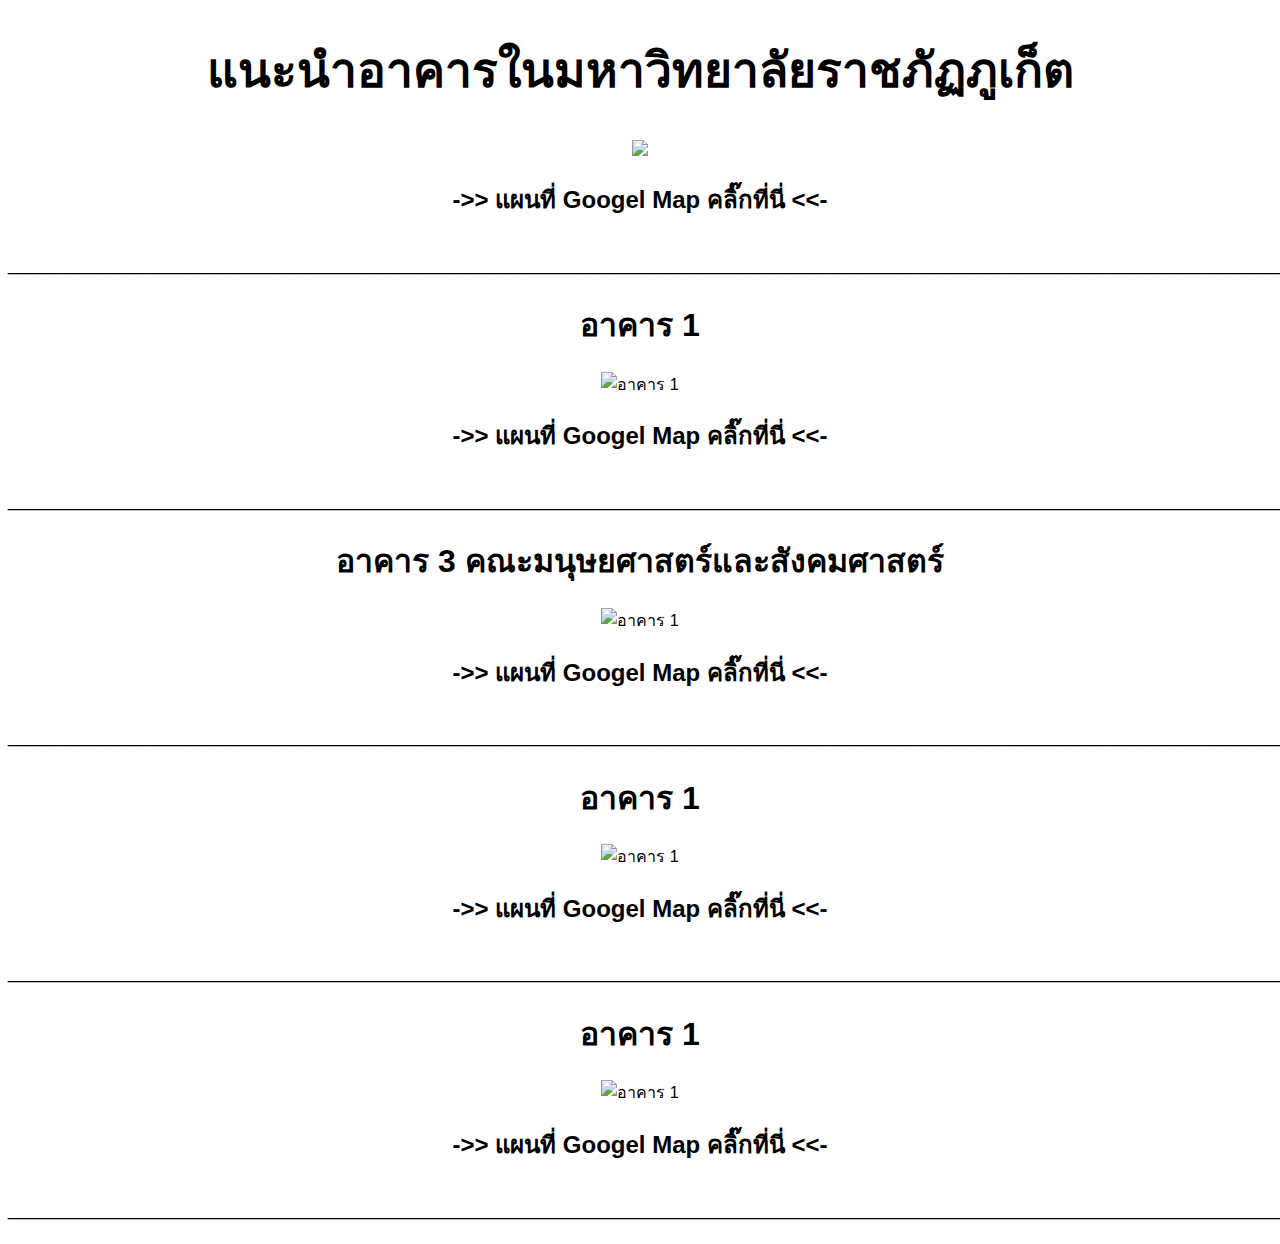
==== Home.html @ 41c7cb98 "Update1" ====
<!DOCTYPE html>
<html lang="en">
<head>
    <meta charset="UTF-8">
    <meta name="viewport" content="width=
    , initial-scale=1.0">
    <title>PKRU</title>
    <link rel="stylesheet" href="@import url('https://fonts.googleapis.com/css2?family=Athiti:wght@600&family=Krub:wght@200&display=swap');">
    <style>
        h1{
            text-align: center;
        }
        h2{
            text-align: center;
        }
        p{
            text-align: center;
        }
    </style>
</head>
<body style="font-family: 'Athiti', sans-serif;;">
    <h1 style="font-size: 300%;">แนะนำอาคารในมหาวิทยาลัยราชภัฏภูเก็ต</h1>
    <p><img src="https://science.pkru.ac.th/images/news/290732819_3548839048679176_5918357395825692166_n.jpg" width="1500" class="center"></p>
    <h2>->> แผนที่ Googel Map คลิ๊กที่นี่ <<-</h2>
    <H1 >_____________________________________________________________________________________________</H1>


    <h1 style="text-align: center;">อาคาร 1</h1>
    <p><img src="https://one.pkru.ac.th/site/images/building/1.jpg" alt="อาคาร 1 "width ="1500"></p>
    <h2>->> แผนที่ Googel Map คลิ๊กที่นี่ <<-</h2>
    <H1 >_____________________________________________________________________________________________</H1>
    
    <h1 style="text-align: center;">อาคาร 3 คณะมนุษยศาสตร์และสังคมศาสตร์</h1>
    <p><img src="https://one.pkru.ac.th/site/images/building/3.jpg" alt="อาคาร 1 "width ="1500"></p>
    <h2>->> แผนที่ Googel Map คลิ๊กที่นี่ <<-</h2>
    <H1 >_____________________________________________________________________________________________</H1>
    
    <h1 style="text-align: center;">อาคาร 1</h1>
    <p><img src="https://one.pkru.ac.th/site/images/building/1.jpg" alt="อาคาร 1 "width ="1500"></p>
    <h2>->> แผนที่ Googel Map คลิ๊กที่นี่ <<-</h2>
    <H1 >_____________________________________________________________________________________________</H1>
    
    <h1 style="text-align: center;">อาคาร 1</h1>
    <p><img src="https://one.pkru.ac.th/site/images/building/1.jpg" alt="อาคาร 1 "width ="1500"></p>
    <h2>->> แผนที่ Googel Map คลิ๊กที่นี่ <<-</h2>
    <H1 >_____________________________________________________________________________________________</H1>
    
</body>
</html>
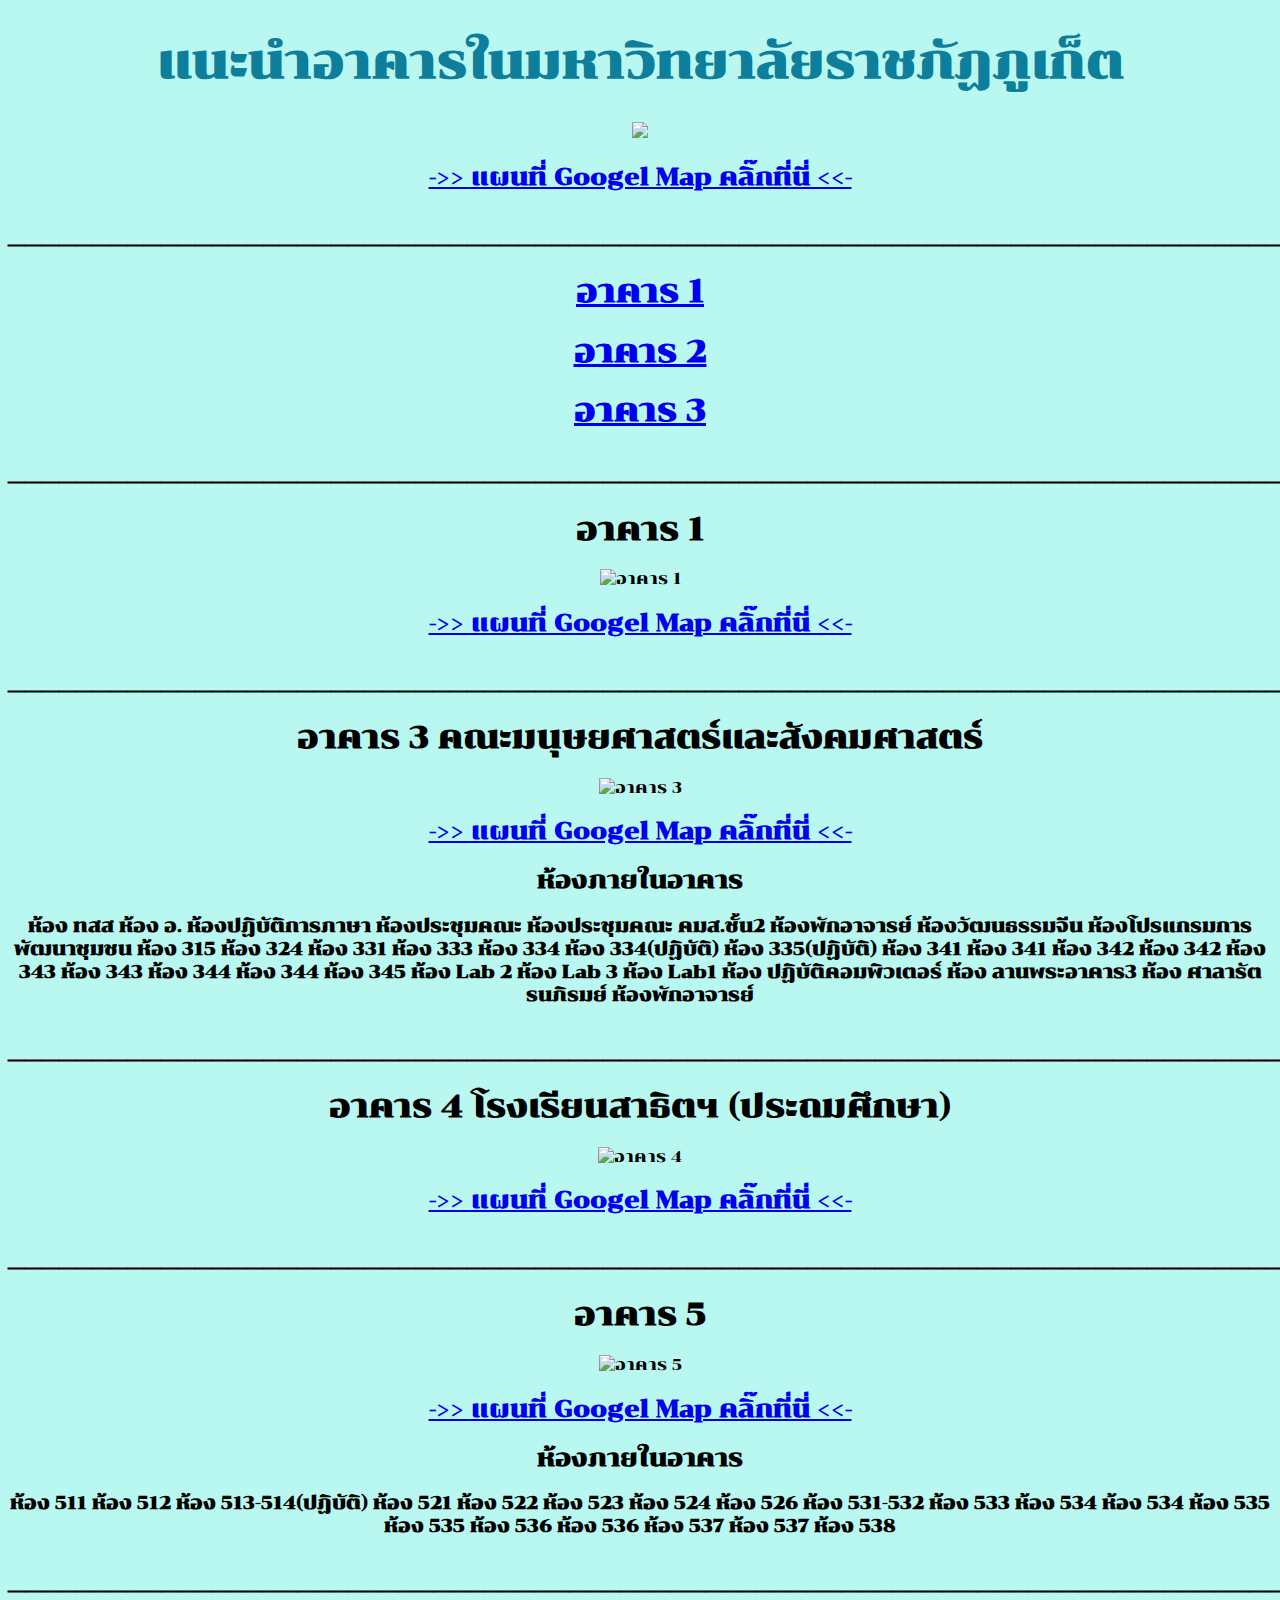
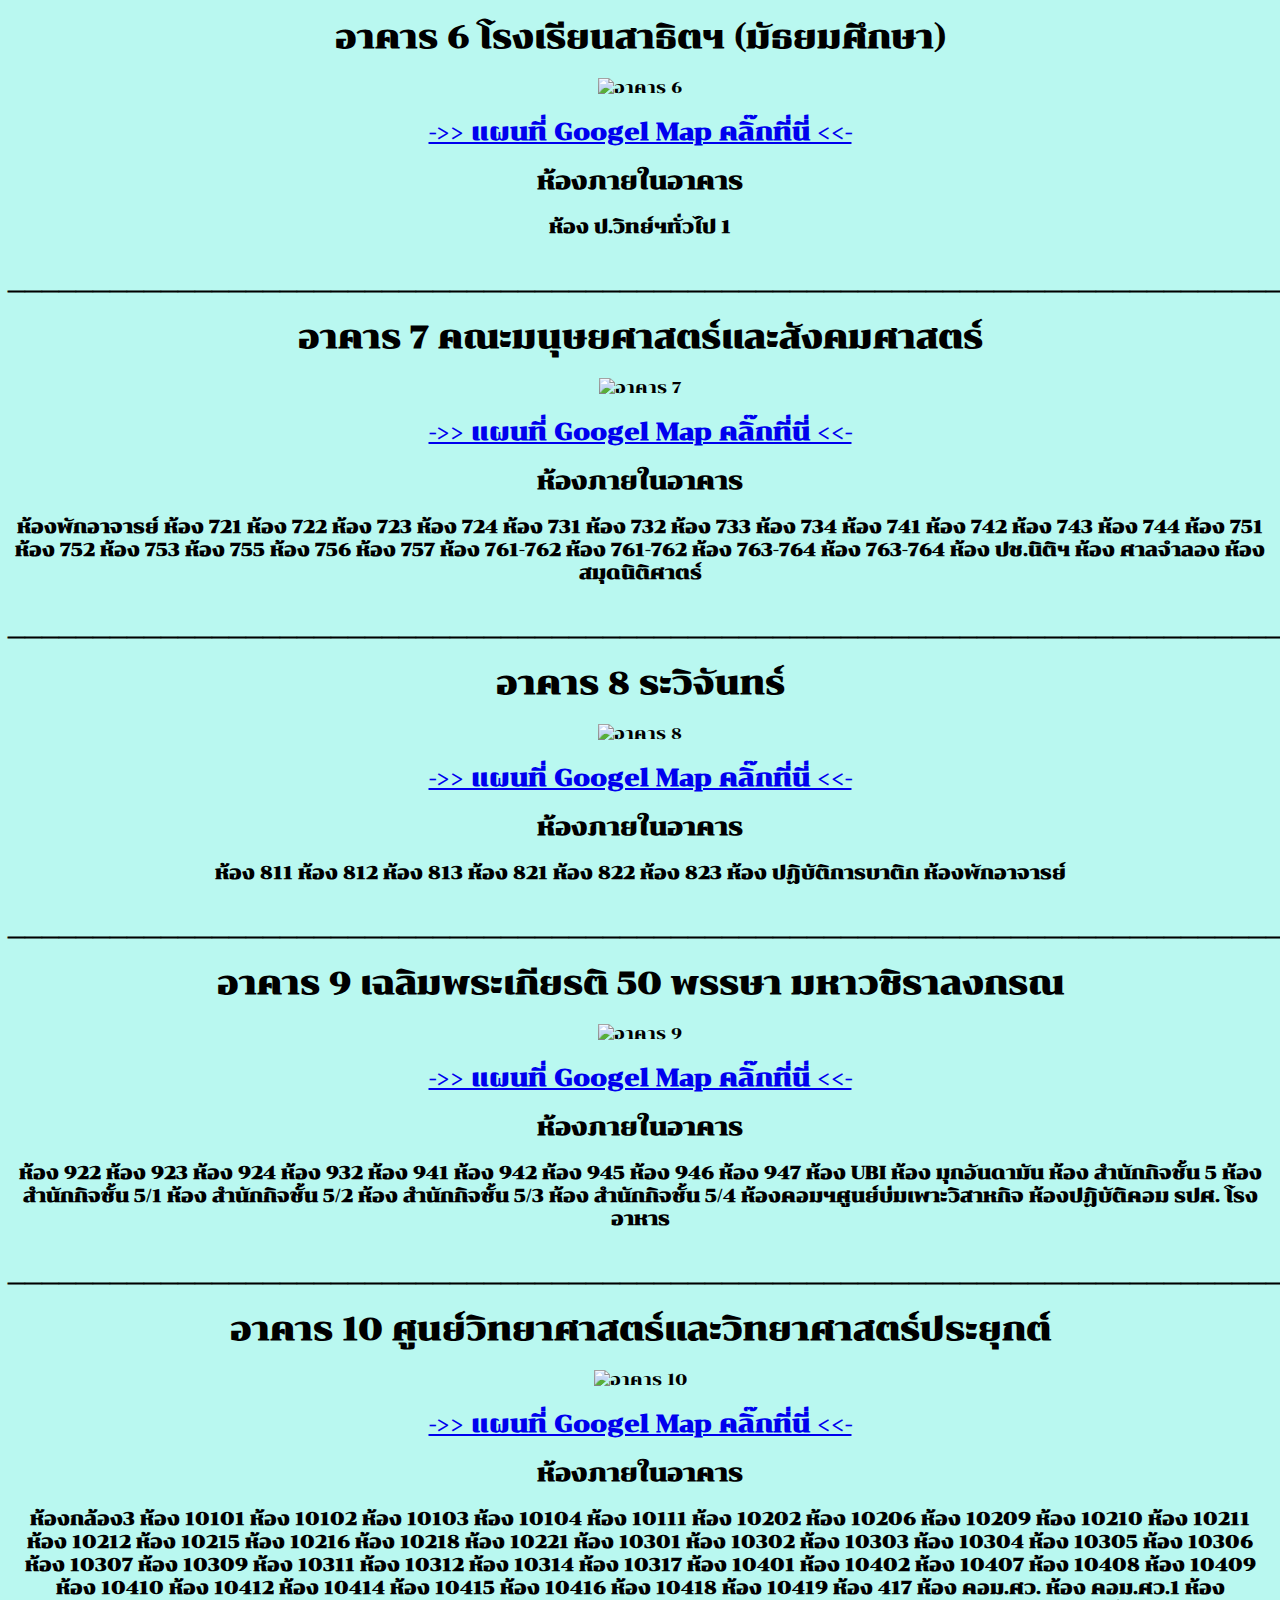
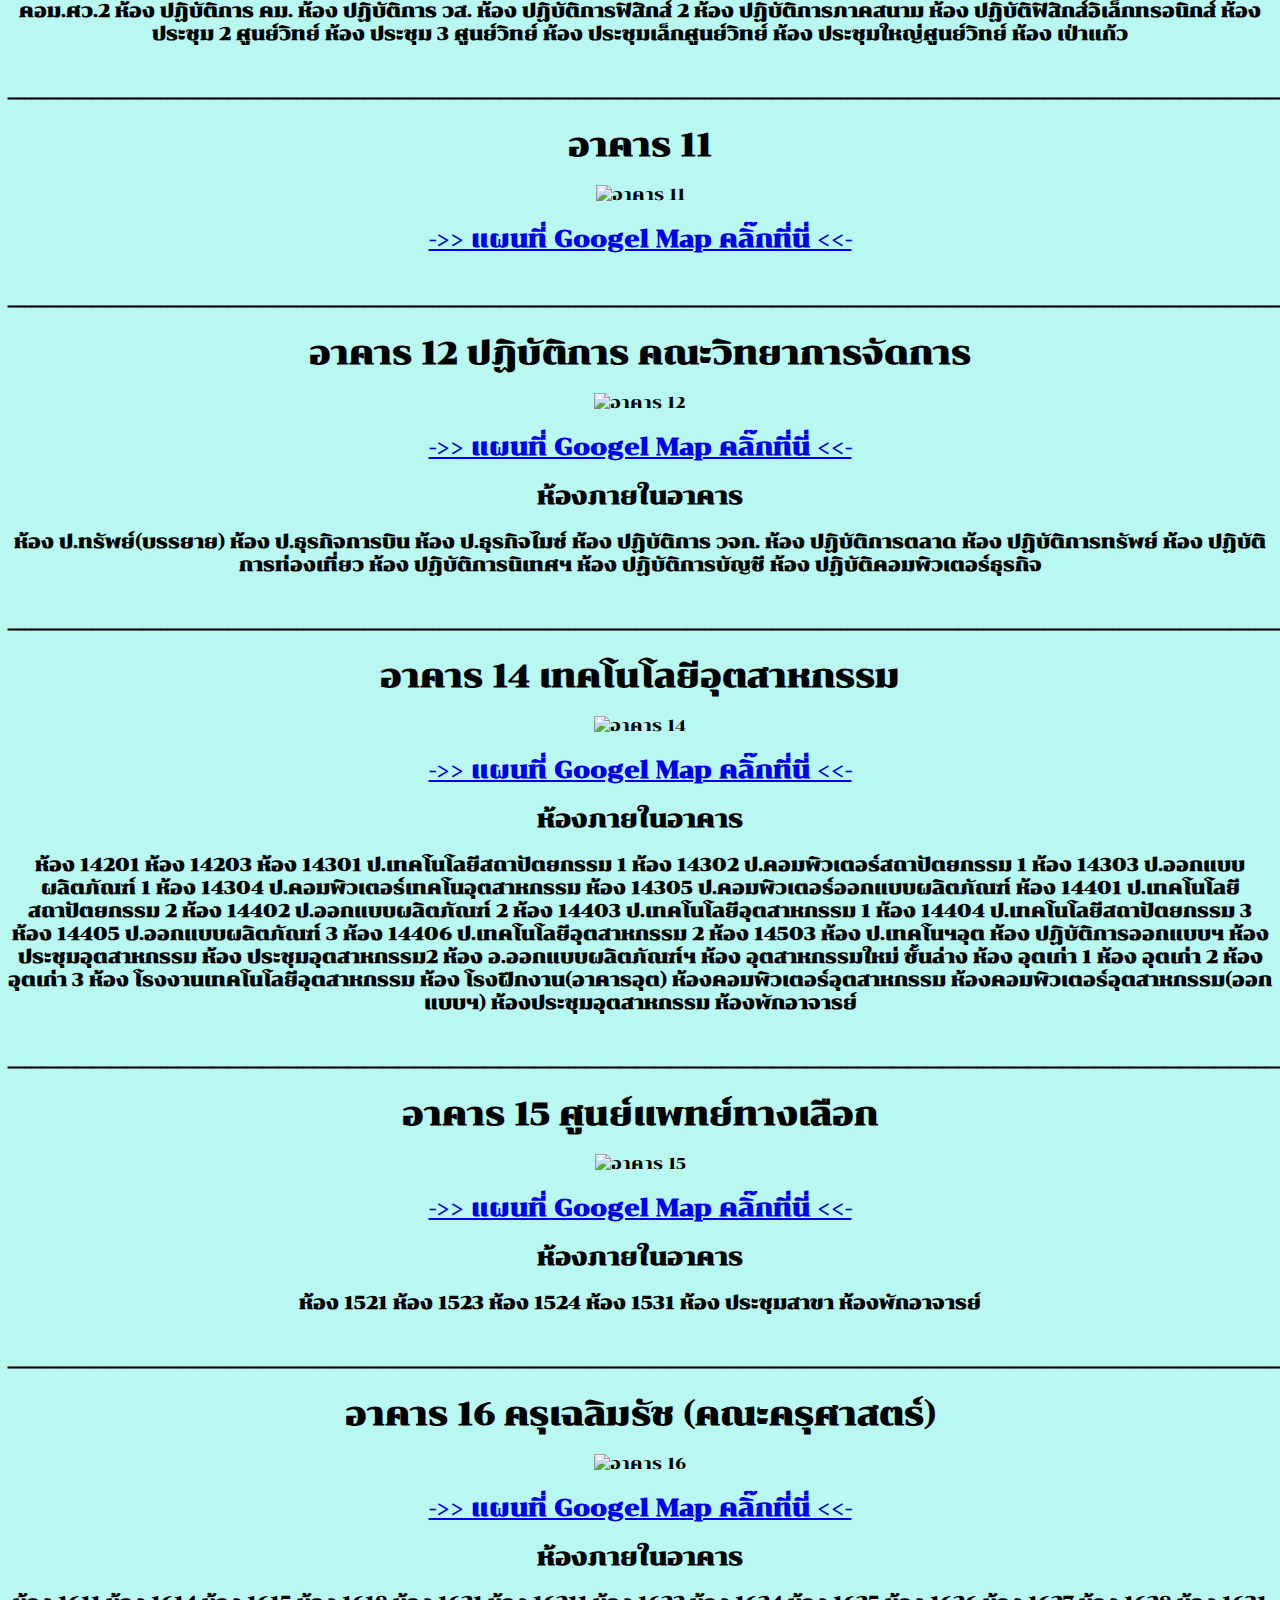
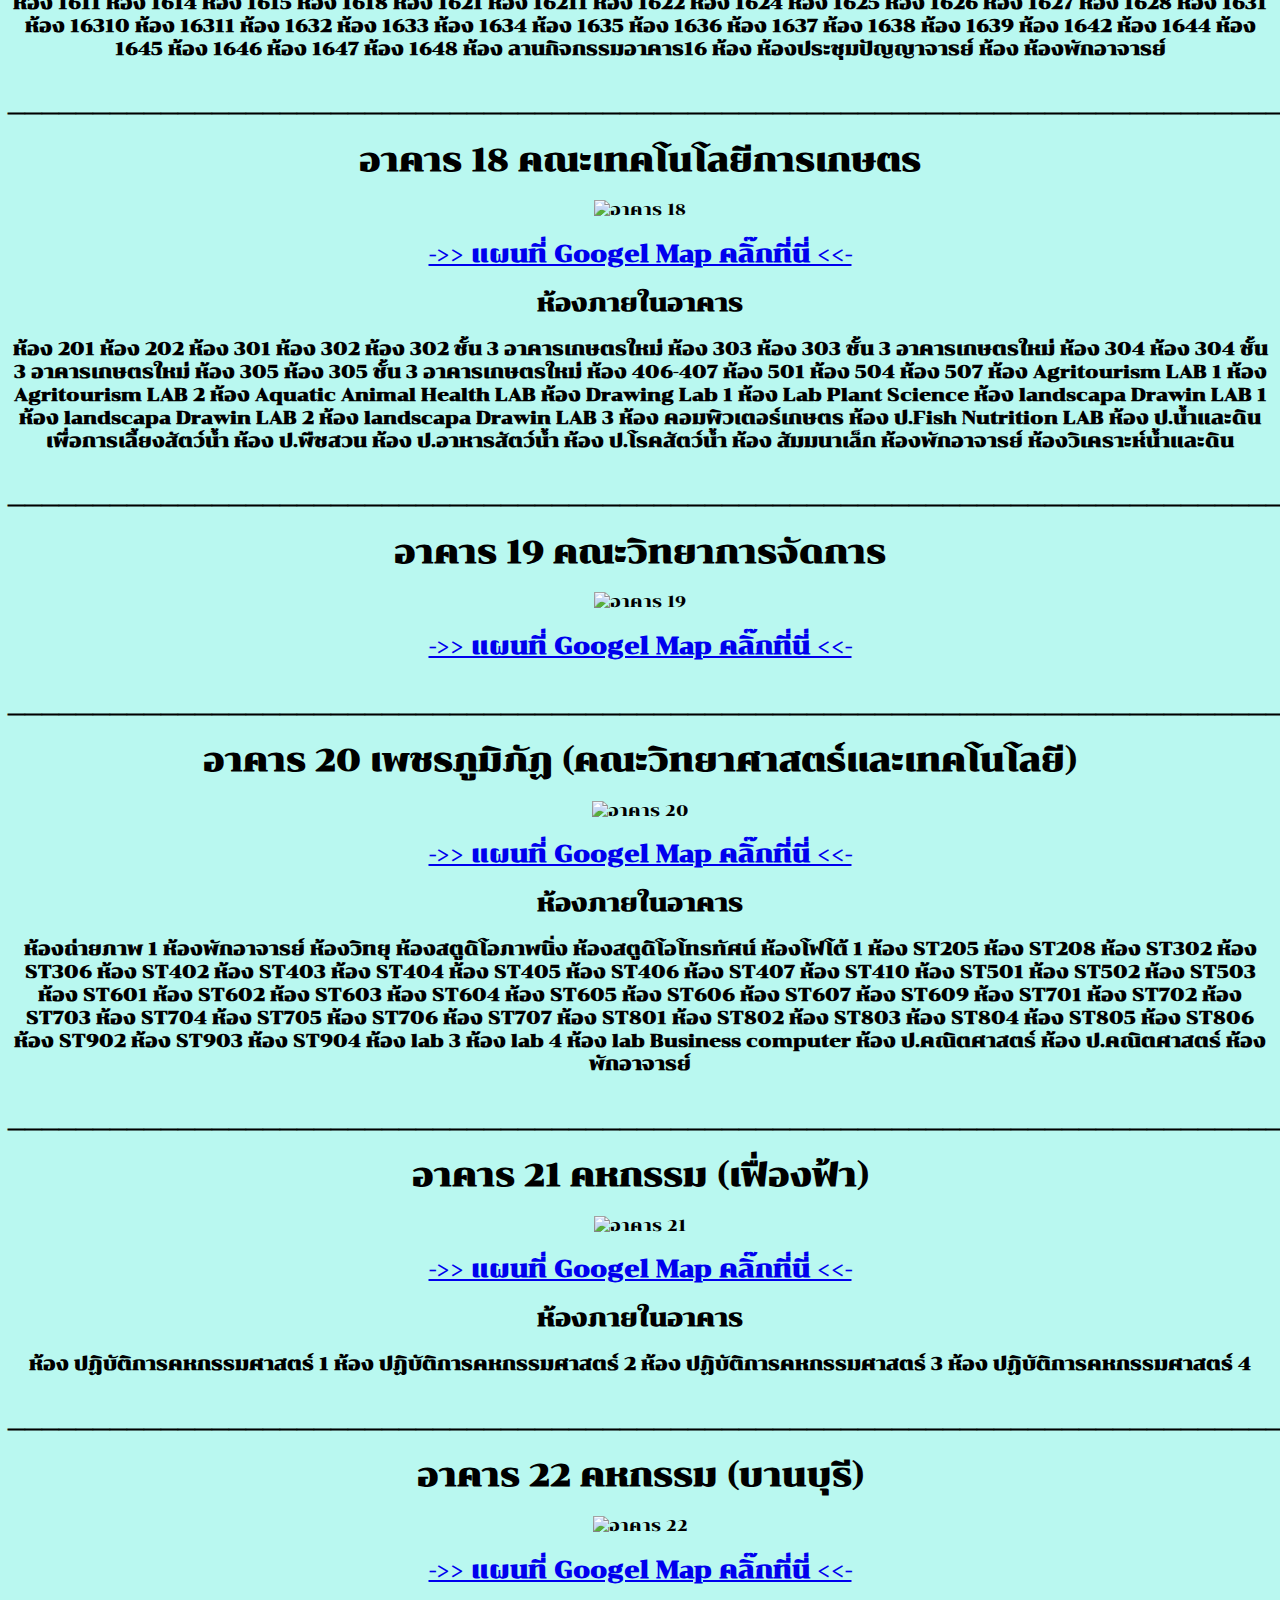
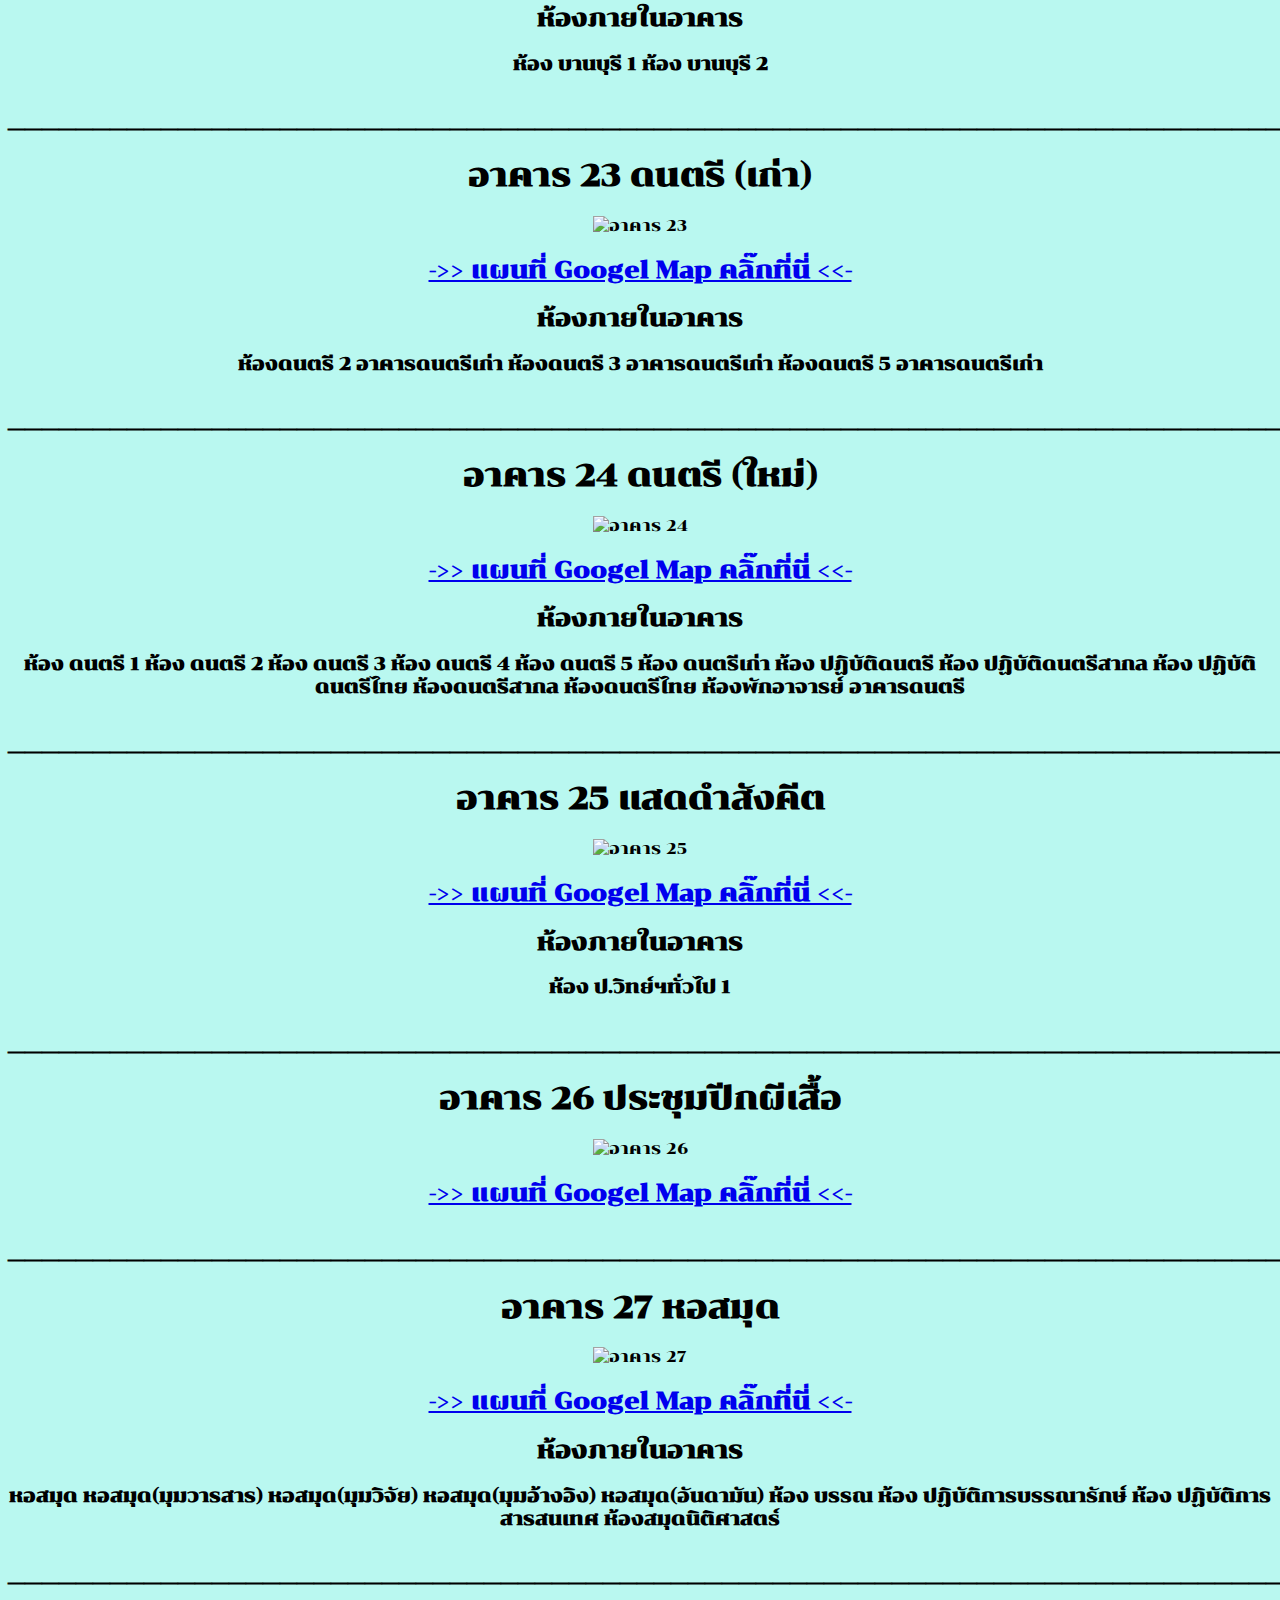
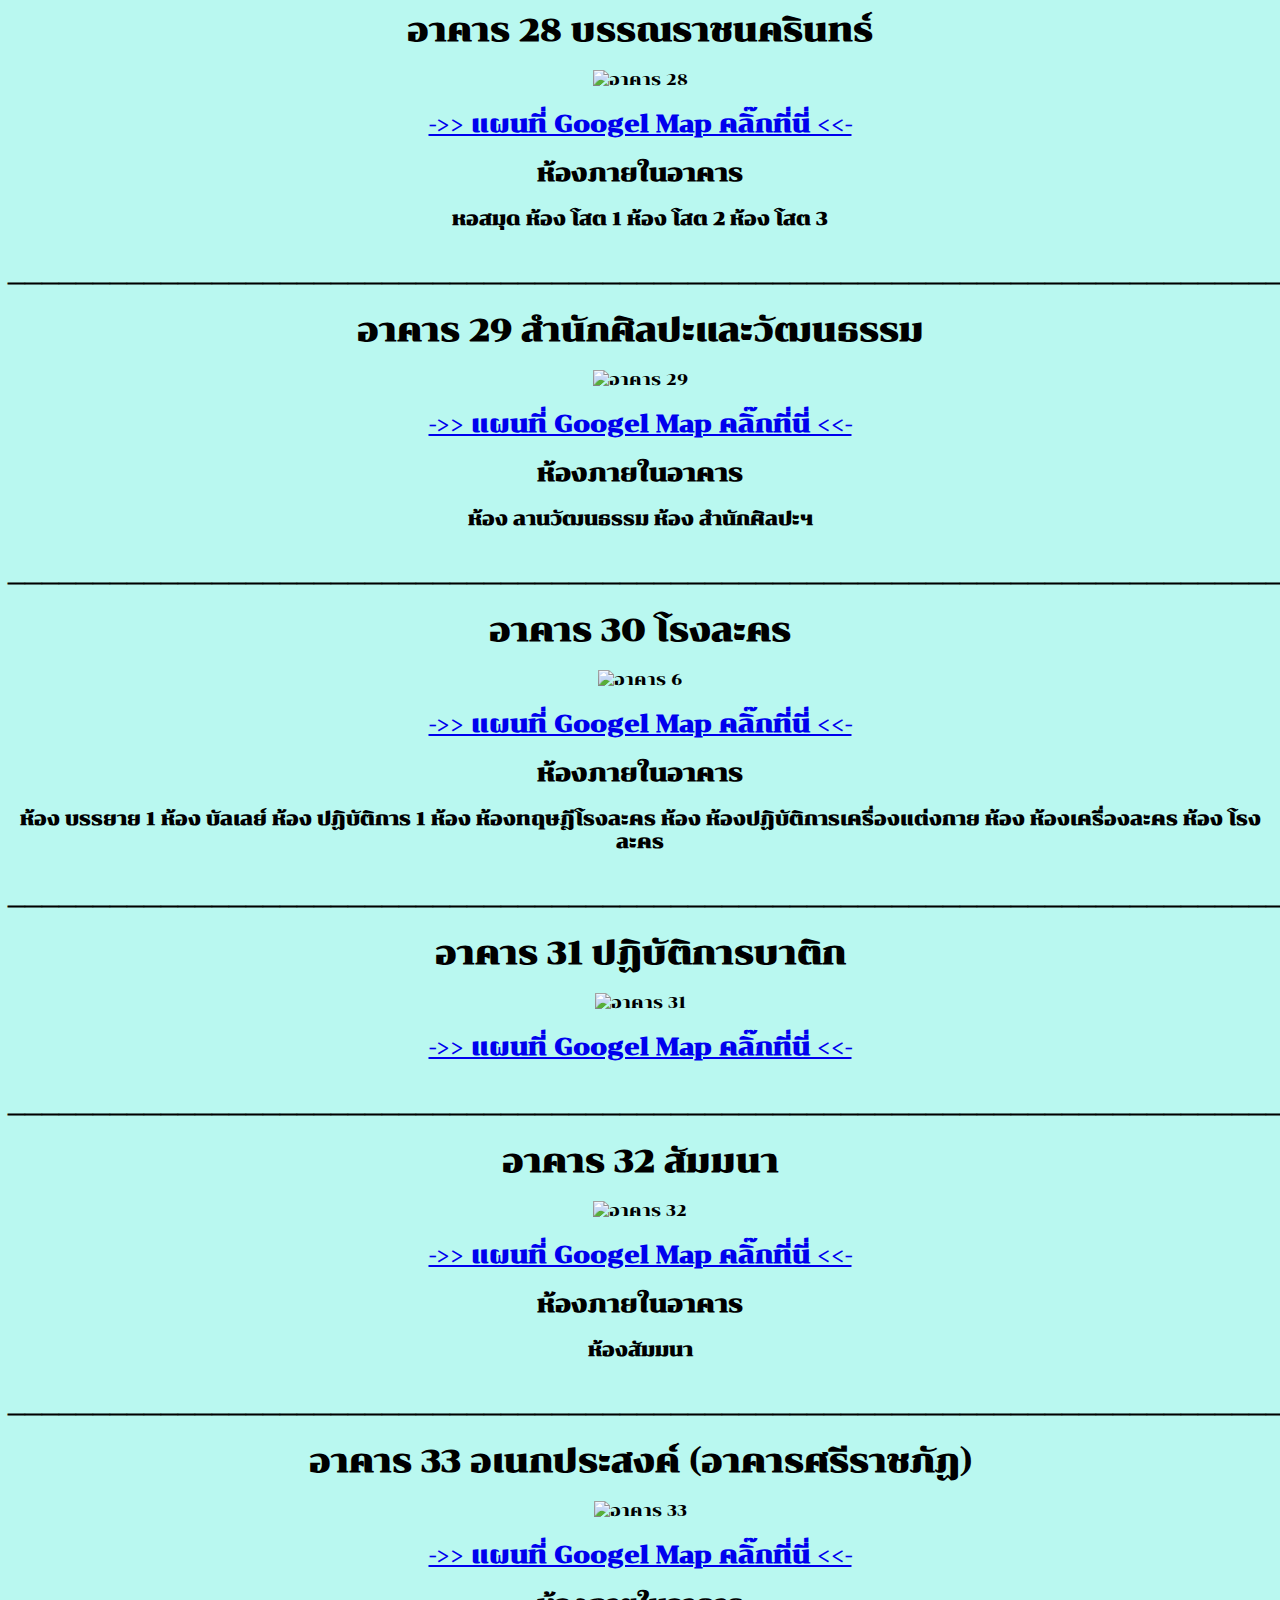
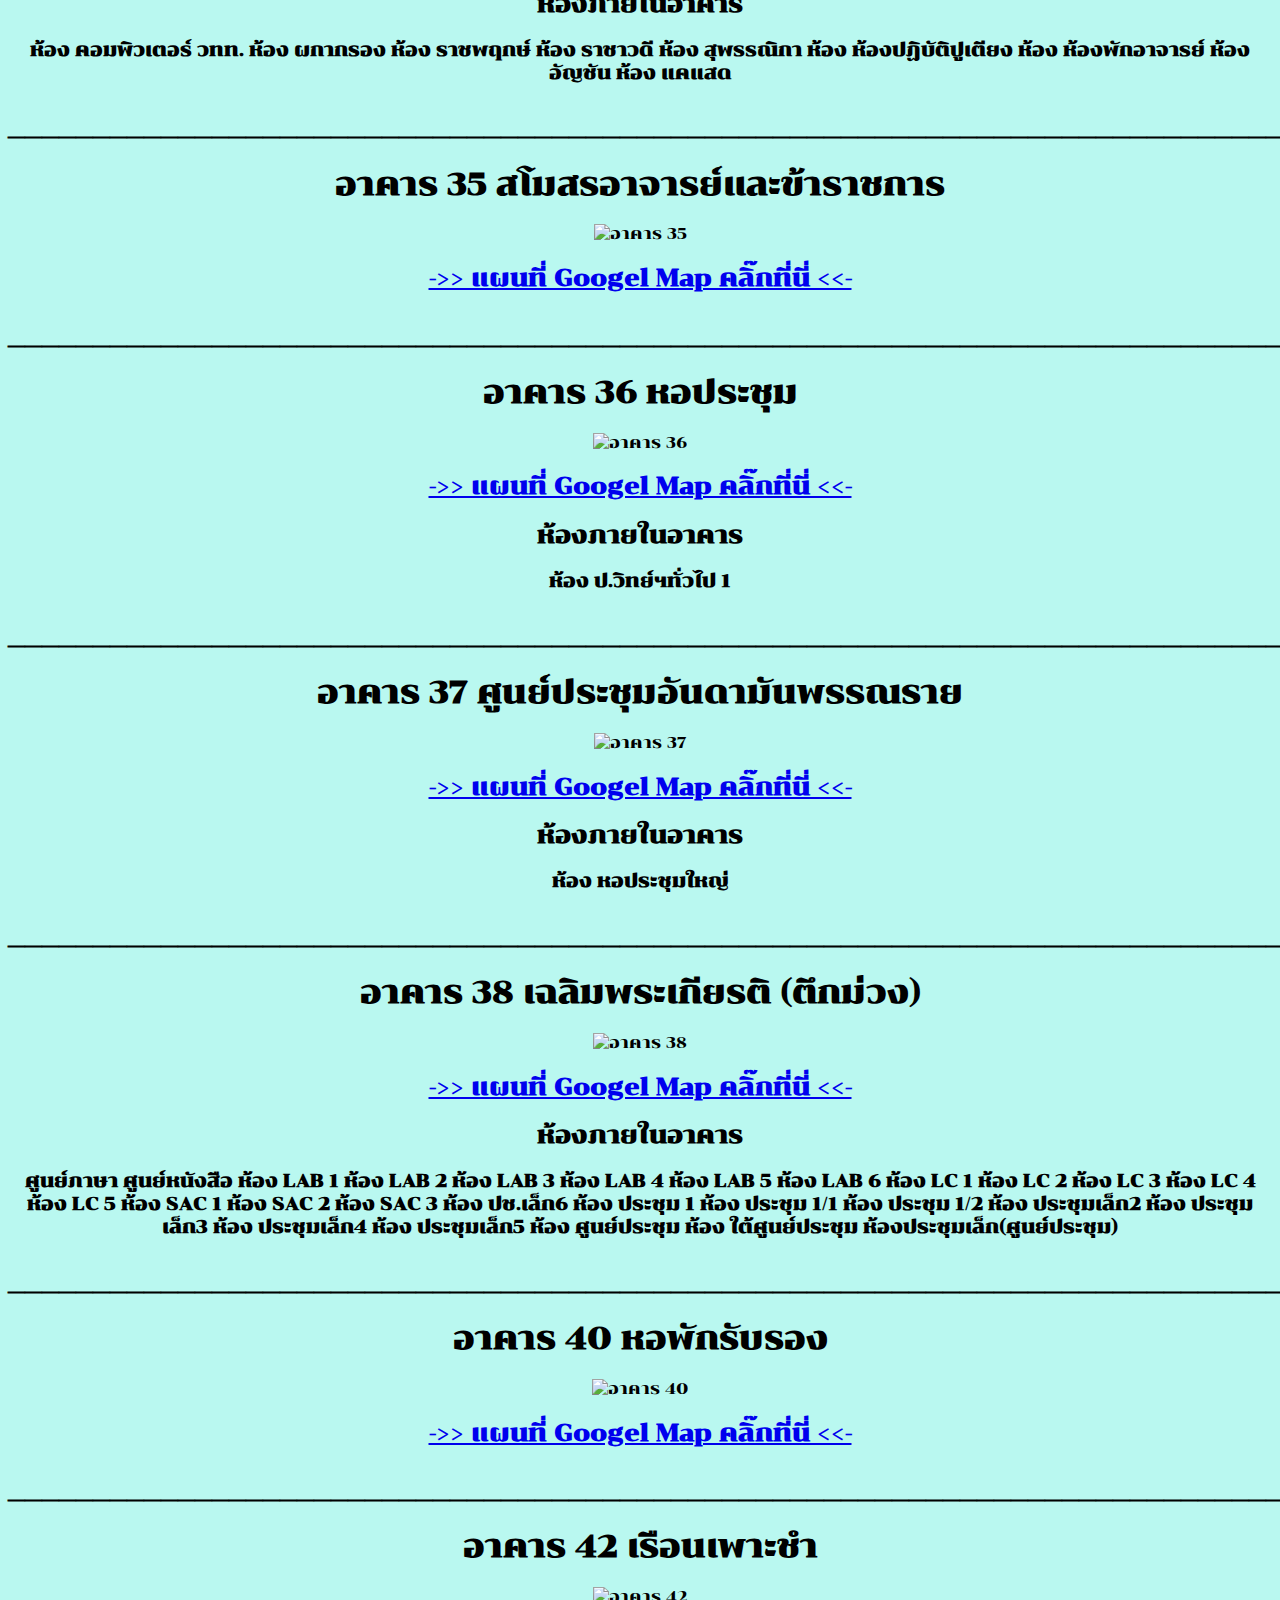
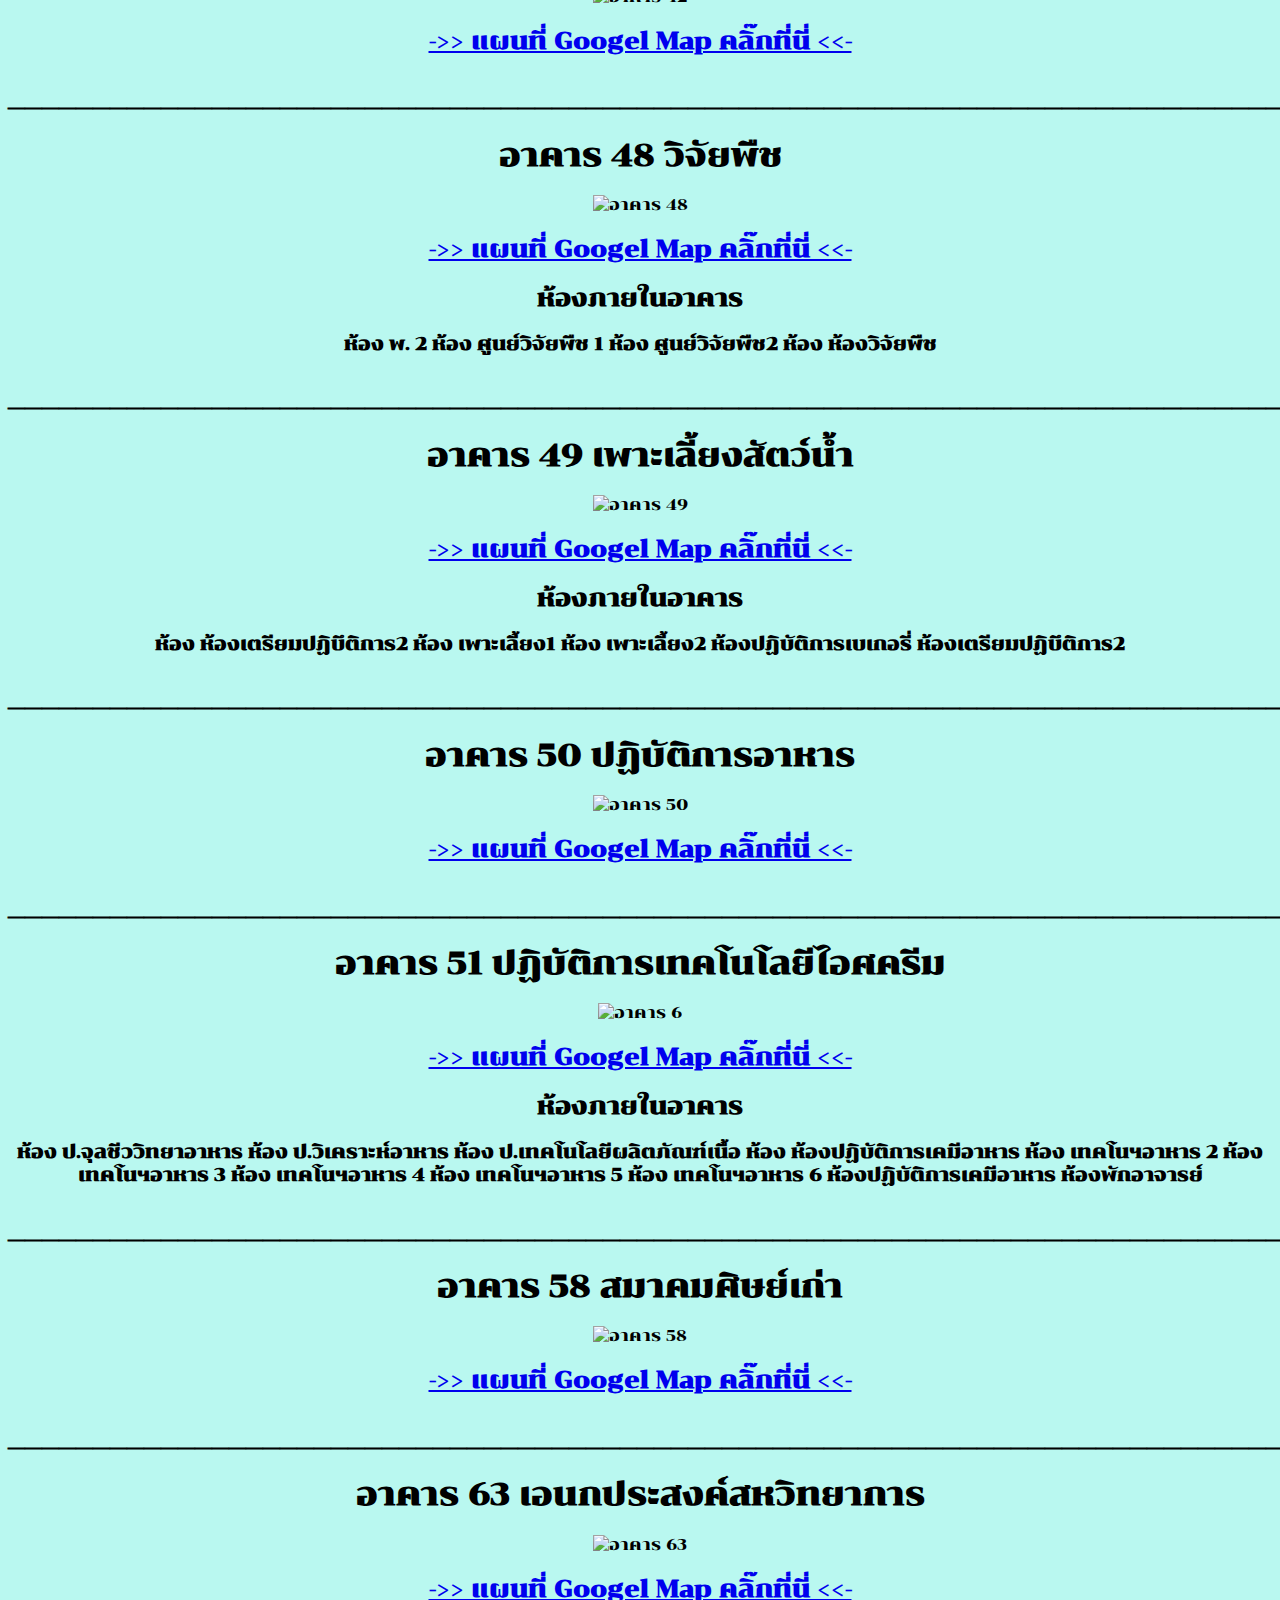
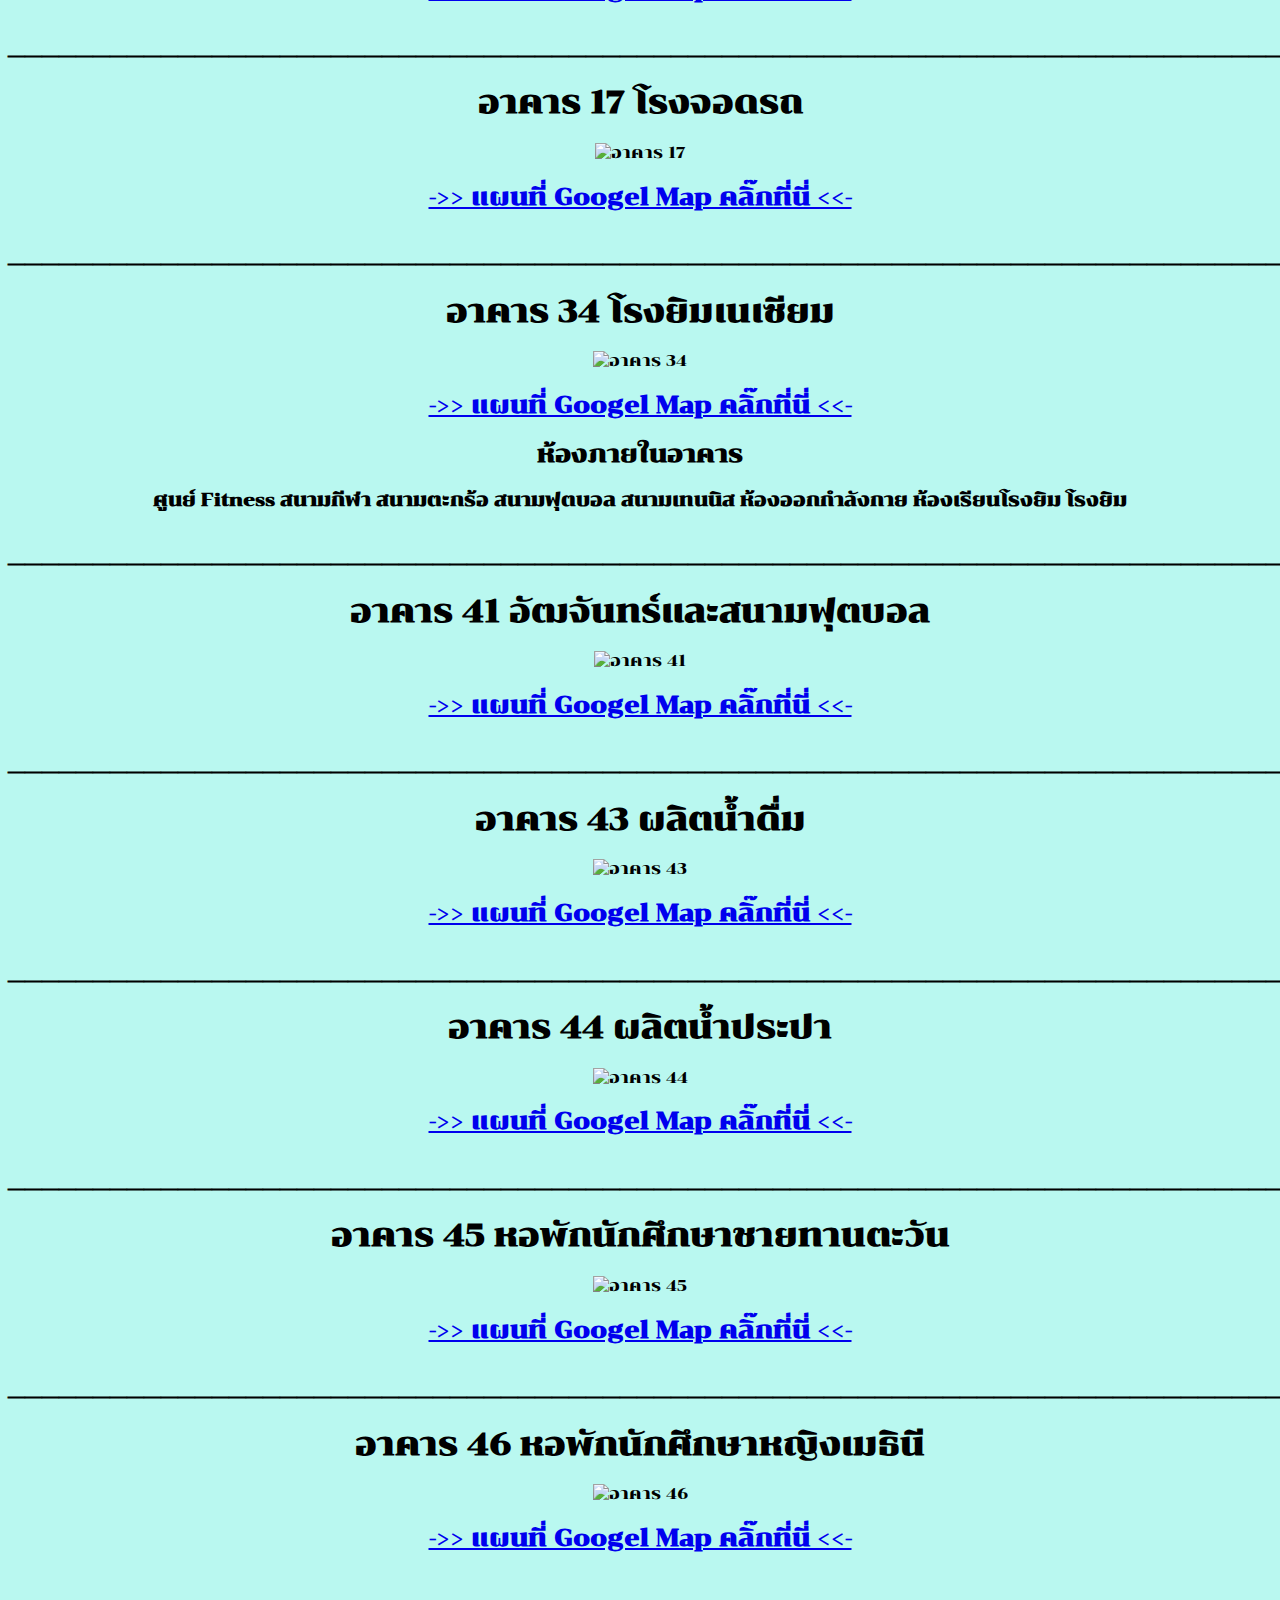
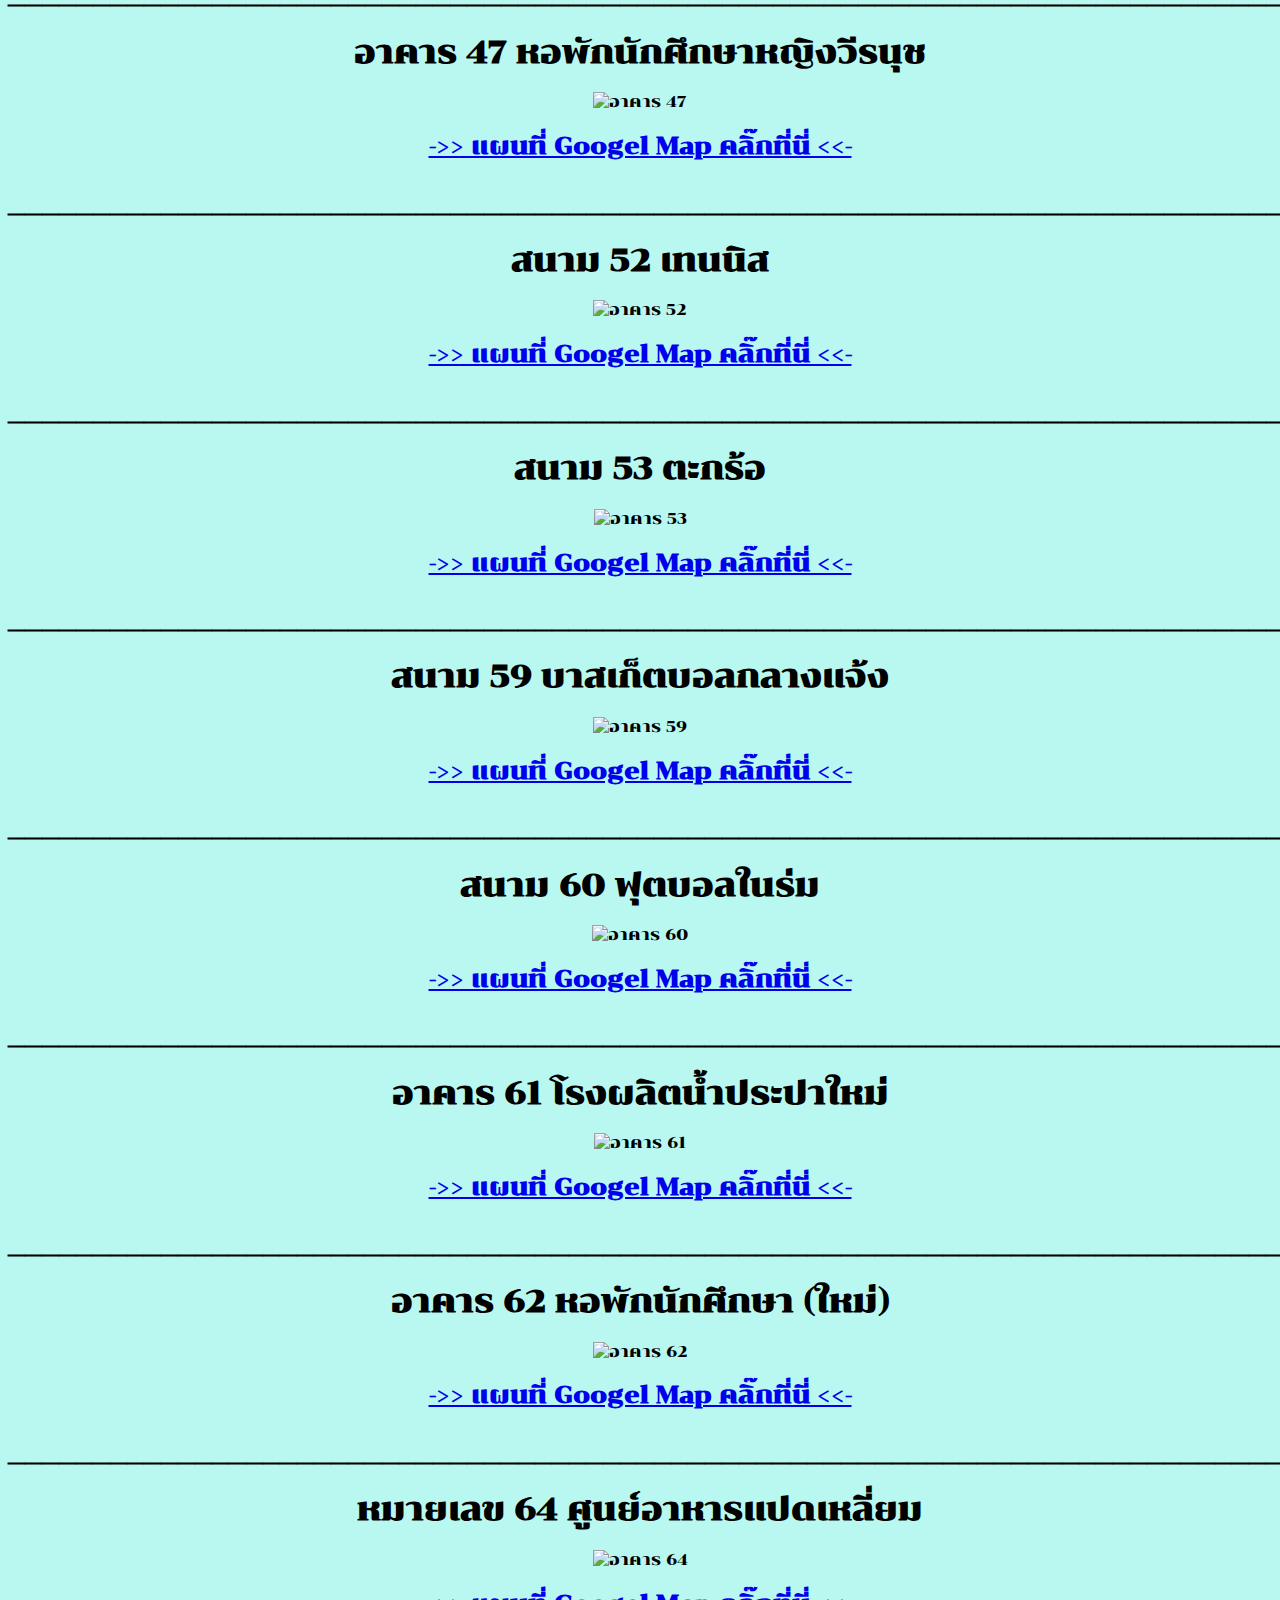
==== commit 395df0f0: "ok" ====
--- a/Home.html
+++ b/Home.html
@@ -5,10 +5,11 @@
     <meta name="viewport" content="width=
     , initial-scale=1.0">
     <title>PKRU</title>
-    <link rel="stylesheet" href="@import url('https://fonts.googleapis.com/css2?family=Athiti:wght@600&family=Krub:wght@200&display=swap');">
     <style>
+        @import url('https://fonts.googleapis.com/css2?family=Chonburi&display=swap');
         h1{
             text-align: center;
+            
         }
         h2{
             text-align: center;
@@ -16,33 +17,770 @@
         p{
             text-align: center;
         }
+        h3{
+            text-align: center;
+        }
+        body{
+            background-color: rgb(185, 248, 240);
+            font-family: 'Chonburi', serif;
+        }
     </style>
 </head>
-<body style="font-family: 'Athiti', sans-serif;;">
-    <h1 style="font-size: 300%;">แนะนำอาคารในมหาวิทยาลัยราชภัฏภูเก็ต</h1>
+<body>
+    <h1 style="font-size: 300%; color: #0d7e9b;">แนะนำอาคารในมหาวิทยาลัยราชภัฏภูเก็ต</h1>
     <p><img src="https://science.pkru.ac.th/images/news/290732819_3548839048679176_5918357395825692166_n.jpg" width="1500" class="center"></p>
-    <h2>->> แผนที่ Googel Map คลิ๊กที่นี่ <<-</h2>
+    <a href="https://maps.app.goo.gl/A1x7dKLHM1a5c3MV9"><h2>->> แผนที่ Googel Map คลิ๊กที่นี่ <<-</h2></a>
     <H1 >_____________________________________________________________________________________________</H1>
 
+    <a href="b1"><h1>อาคาร 1 </h1></a>
+    <a href="b2"><h1>อาคาร 2 </h1></a>
+    <a href="b3"><h1>อาคาร 3 </h1></a>
+    <H1 >_____________________________________________________________________________________________</H1>
 
-    <h1 style="text-align: center;">อาคาร 1</h1>
+    <h1>อาคาร 1</h1>
     <p><img src="https://one.pkru.ac.th/site/images/building/1.jpg" alt="อาคาร 1 "width ="1500"></p>
-    <h2>->> แผนที่ Googel Map คลิ๊กที่นี่ <<-</h2>
-    <H1 >_____________________________________________________________________________________________</H1>
-    
-    <h1 style="text-align: center;">อาคาร 3 คณะมนุษยศาสตร์และสังคมศาสตร์</h1>
-    <p><img src="https://one.pkru.ac.th/site/images/building/3.jpg" alt="อาคาร 1 "width ="1500"></p>
-    <h2>->> แผนที่ Googel Map คลิ๊กที่นี่ <<-</h2>
-    <H1 >_____________________________________________________________________________________________</H1>
-    
-    <h1 style="text-align: center;">อาคาร 1</h1>
-    <p><img src="https://one.pkru.ac.th/site/images/building/1.jpg" alt="อาคาร 1 "width ="1500"></p>
-    <h2>->> แผนที่ Googel Map คลิ๊กที่นี่ <<-</h2>
-    <H1 >_____________________________________________________________________________________________</H1>
-    
-    <h1 style="text-align: center;">อาคาร 1</h1>
-    <p><img src="https://one.pkru.ac.th/site/images/building/1.jpg" alt="อาคาร 1 "width ="1500"></p>
-    <h2>->> แผนที่ Googel Map คลิ๊กที่นี่ <<-</h2>
+    <a href="https://maps.app.goo.gl/oR3CGTsgWN22LyVi7"><h2>->> แผนที่ Googel Map คลิ๊กที่นี่ <<-</h2></a>
+    <H1 >_____________________________________________________________________________________________</H1>
+    
+    <h1>อาคาร 3 คณะมนุษยศาสตร์และสังคมศาสตร์</h1>
+    <p><img src="https://one.pkru.ac.th/site/images/building/3.jpg" alt="อาคาร 3 "width ="1500"></p>
+    <a href="https://maps.app.goo.gl/A1x7dKLHM1a5c3MV9"><h2>->> แผนที่ Googel Map คลิ๊กที่นี่ <<-</h2></a>
+    <h2>ห้องภายในอาคาร</h2>
+    <h3>
+        ห้อง ทสส
+        ห้อง อ.
+        ห้องปฏิบัติการภาษา
+        ห้องประชุมคณะ
+        ห้องประชุมคณะ คมส.ชั้น2
+        ห้องพักอาจารย์
+        ห้องวัฒนธรรมจีน
+        ห้องโปรแกรมการพัฒนาชุมชน
+        ห้อง 315
+        ห้อง 324
+        ห้อง 331
+        ห้อง 333
+        ห้อง 334
+        ห้อง 334(ปฏิบัติ)
+        ห้อง 335(ปฏิบัติ)
+        ห้อง 341
+        ห้อง 341
+        ห้อง 342
+        ห้อง 342
+        ห้อง 343
+        ห้อง 343
+        ห้อง 344
+        ห้อง 344
+        ห้อง 345
+        ห้อง Lab 2
+        ห้อง Lab 3
+        ห้อง Lab1
+        ห้อง ปฏิบัติคอมพิวเตอร์
+        ห้อง ลานพระอาคาร3
+        ห้อง ศาลารัตรนภิรมย์
+        ห้องพักอาจารย์</h3>
+    <H1 >_____________________________________________________________________________________________</H1>
+    
+    <h1>อาคาร 4 โรงเรียนสาธิตฯ (ประถมศึกษา)</h1>
+    <p><img src="https://one.pkru.ac.th/site/images/building/4.jpg" alt="อาคาร 4 "width ="1500"></p>
+    <a href="https://maps.app.goo.gl/CrxzmmBL3sT21eDLA"><h2>->> แผนที่ Googel Map คลิ๊กที่นี่ <<-</h2></a>
+    <H1 >_____________________________________________________________________________________________</H1>
+    
+    <h1>อาคาร 5</h1>
+    <p><img src="https://one.pkru.ac.th/site/images/building/5.jpg" alt="อาคาร 5 "width ="1500"></p>
+    <a href="https://maps.app.goo.gl/qXqAND2V65rXnNV19"><h2>->> แผนที่ Googel Map คลิ๊กที่นี่ <<-</h2></a>
+    <h2>ห้องภายในอาคาร</h2>
+    <h3>ห้อง 511
+        ห้อง 512
+        ห้อง 513-514(ปฏิบัติ)
+        ห้อง 521
+        ห้อง 522
+        ห้อง 523
+        ห้อง 524
+        ห้อง 526
+        ห้อง 531-532
+        ห้อง 533
+        ห้อง 534
+        ห้อง 534
+        ห้อง 535
+        ห้อง 535
+        ห้อง 536
+        ห้อง 536
+        ห้อง 537
+        ห้อง 537
+        ห้อง 538</h3>
+    <H1 >_____________________________________________________________________________________________</H1>
+    
+    <h1>อาคาร 6 โรงเรียนสาธิตฯ (มัธยมศึกษา)</h1>
+    <p><img src="https://one.pkru.ac.th/site/images/building/6.jpg" alt="อาคาร 6 "width ="1500"></p>
+    <a href="https://maps.app.goo.gl/k5c82MNtb2xBJGzn8"><h2>->> แผนที่ Googel Map คลิ๊กที่นี่ <<-</h2></a>
+    <h2>ห้องภายในอาคาร</h2>
+    <h3>ห้อง ป.วิทย์ฯทั่วไป 1</h3>
+    <H1 >_____________________________________________________________________________________________</H1>
+    
+    <h1>อาคาร 7 คณะมนุษยศาสตร์และสังคมศาสตร์</h1>
+    <p><img src="https://one.pkru.ac.th/site/images/building/7.jpg" alt="อาคาร 7 "width ="1500"></p>
+    <a href="https://maps.app.goo.gl/k5c82MNtb2xBJGzn8"><h2>->> แผนที่ Googel Map คลิ๊กที่นี่ <<-</h2></a>
+    <h2>ห้องภายในอาคาร</h2>
+    <h3>ห้องพักอาจารย์
+        ห้อง 721
+        ห้อง 722
+        ห้อง 723
+        ห้อง 724
+        ห้อง 731
+        ห้อง 732
+        ห้อง 733
+        ห้อง 734
+        ห้อง 741
+        ห้อง 742
+        ห้อง 743
+        ห้อง 744
+        ห้อง 751
+        ห้อง 752
+        ห้อง 753
+        ห้อง 755
+        ห้อง 756
+        ห้อง 757
+        ห้อง 761-762
+        ห้อง 761-762
+        ห้อง 763-764
+        ห้อง 763-764
+        ห้อง ปช.นิติฯ
+        ห้อง ศาลจำลอง
+        ห้องสมุดนิติศาตร์</h3>
+    <H1 >_____________________________________________________________________________________________</H1>
+
+    <h1>อาคาร 8 ระวิจันทร์</h1>
+    <p><img src="https://one.pkru.ac.th/site/images/building/8.jpg" alt="อาคาร 8 "width ="1500"></p>
+    <a href="https://maps.app.goo.gl/k5c82MNtb2xBJGzn8"><h2>->> แผนที่ Googel Map คลิ๊กที่นี่ <<-</h2></a>
+    <h2>ห้องภายในอาคาร</h2>
+    <h3>ห้อง 811
+        ห้อง 812
+        ห้อง 813
+        ห้อง 821
+        ห้อง 822
+        ห้อง 823
+        ห้อง ปฏิบัติการบาติก
+        ห้องพักอาจารย์</h3>
+    <H1 >_____________________________________________________________________________________________</H1>
+
+    <h1>อาคาร 9 เฉลิมพระเกียรติ 50 พรรษา มหาวชิราลงกรณ</h1>
+    <p><img src="https://one.pkru.ac.th/site/images/building/9.jpg" alt="อาคาร 9 "width ="1500"></p>
+    <a href="https://maps.app.goo.gl/k5c82MNtb2xBJGzn8"><h2>->> แผนที่ Googel Map คลิ๊กที่นี่ <<-</h2></a>
+    <h2>ห้องภายในอาคาร</h2>
+    <h3>ห้อง 922
+        ห้อง 923
+        ห้อง 924
+        ห้อง 932
+        ห้อง 941
+        ห้อง 942
+        ห้อง 945
+        ห้อง 946
+        ห้อง 947
+        ห้อง UBI
+        ห้อง มุกอันดามัน
+        ห้อง สำนักกิจชั้น 5
+        ห้อง สำนักกิจชั้น 5/1
+        ห้อง สำนักกิจชั้น 5/2
+        ห้อง สำนักกิจชั้น 5/3
+        ห้อง สำนักกิจชั้น 5/4
+        ห้องคอมฯศูนย์บ่มเพาะวิสาหกิจ
+        ห้องปฏิบัติคอม รปศ.
+        โรงอาหาร</h3>
+    <H1 >_____________________________________________________________________________________________</H1>
+    
+    <h1>อาคาร 10 ศูนย์วิทยาศาสตร์และวิทยาศาสตร์ประยุกต์</h1>
+    <p><img src="https://one.pkru.ac.th/site/images/building/10.jpg" alt="อาคาร 10 "width ="1500"></p>
+    <a href="https://maps.app.goo.gl/k5c82MNtb2xBJGzn8"><h2>->> แผนที่ Googel Map คลิ๊กที่นี่ <<-</h2></a>
+    <h2>ห้องภายในอาคาร</h2>
+    <h3>ห้องกล้อง3
+        ห้อง 10101
+        ห้อง 10102
+        ห้อง 10103
+        ห้อง 10104
+        ห้อง 10111
+        ห้อง 10202
+        ห้อง 10206
+        ห้อง 10209
+        ห้อง 10210
+        ห้อง 10211
+        ห้อง 10212
+        ห้อง 10215
+        ห้อง 10216
+        ห้อง 10218
+        ห้อง 10221
+        ห้อง 10301
+        ห้อง 10302
+        ห้อง 10303
+        ห้อง 10304
+        ห้อง 10305
+        ห้อง 10306
+        ห้อง 10307
+        ห้อง 10309
+        ห้อง 10311
+        ห้อง 10312
+        ห้อง 10314
+        ห้อง 10317
+        ห้อง 10401
+        ห้อง 10402
+        ห้อง 10407
+        ห้อง 10408
+        ห้อง 10409
+        ห้อง 10410
+        ห้อง 10412
+        ห้อง 10414
+        ห้อง 10415
+        ห้อง 10416
+        ห้อง 10418
+        ห้อง 10419
+        ห้อง 417
+        ห้อง คอม.ศว.
+        ห้อง คอม.ศว.1
+        ห้อง คอม.ศว.2
+        ห้อง ปฏิบัติการ คม.
+        ห้อง ปฏิบัติการ วส.
+        ห้อง ปฏิบัติการฟิสิกส์ 2
+        ห้อง ปฏิบัติการภาคสนาม
+        ห้อง ปฏิบัติฟิสิกส์อิเล็กทรอนิกส์
+        ห้อง ประชุม 2 ศูนย์วิทย์
+        ห้อง ประชุม 3 ศูนย์วิทย์
+        ห้อง ประชุมเล็กศูนย์วิทย์
+        ห้อง ประชุมใหญ่ศูนย์วิทย์
+        ห้อง เป่าแก้ว</h3>
+    <H1 >_____________________________________________________________________________________________</H1>
+    
+    <h1>อาคาร 11</h1>
+    <p><img src="https://one.pkru.ac.th/site/images/building/11.JPG" alt="อาคาร 11 "width ="1500"></p>
+    <a href="https://maps.app.goo.gl/k5c82MNtb2xBJGzn8"><h2>->> แผนที่ Googel Map คลิ๊กที่นี่ <<-</h2></a>
+    <H1 >_____________________________________________________________________________________________</H1>
+    
+    <h1>อาคาร 12 ปฏิบัติการ คณะวิทยาการจัดการ</h1>
+    <p><img src="https://one.pkru.ac.th/site/images/building/12.JPG" alt="อาคาร 12 "width ="1500"></p>
+    <a href="https://maps.app.goo.gl/k5c82MNtb2xBJGzn8"><h2>->> แผนที่ Googel Map คลิ๊กที่นี่ <<-</h2></a>
+    <h2>ห้องภายในอาคาร</h2>
+    <h3>ห้อง ป.ทรัพย์(บรรยาย)
+        ห้อง ป.ธุรกิจการบิน
+        ห้อง ป.ธุรกิจไมซ์
+        ห้อง ปฏิบัติการ วจก.
+        ห้อง ปฏิบัติการตลาด
+        ห้อง ปฏิบัติการทรัพย์
+        ห้อง ปฏิบัติการท่องเที่ยว
+        ห้อง ปฏิบัติการนิเทศฯ
+        ห้อง ปฏิบัติการบัญชี
+        ห้อง ปฏิบัติคอมพิวเตอร์ธุรกิจ</h3>
+    <H1 >_____________________________________________________________________________________________</H1>
+    
+    <h1>อาคาร 14 เทคโนโลยีอุตสาหกรรม</h1>
+    <p><img src="https://one.pkru.ac.th/site/images/building/14.JPG" alt="อาคาร 14 "width ="1500"></p>
+    <a href="https://maps.app.goo.gl/k5c82MNtb2xBJGzn8"><h2>->> แผนที่ Googel Map คลิ๊กที่นี่ <<-</h2></a>
+    <h2>ห้องภายในอาคาร</h2>
+    <h3>ห้อง 14201
+        ห้อง 14203
+        ห้อง 14301 ป.เทคโนโลยีสถาปัตยกรรม 1
+        ห้อง 14302 ป.คอมพิวเตอร์สถาปัตยกรรม 1
+        ห้อง 14303 ป.ออกแบบผลิตภัณฑ์ 1
+        ห้อง 14304 ป.คอมพิวเตอร์เทคโนอุตสาหกรรม
+        ห้อง 14305 ป.คอมพิวเตอร์ออกแบบผลิตภัณฑ์
+        ห้อง 14401 ป.เทคโนโลยีสถาปัตยกรรม 2
+        ห้อง 14402 ป.ออกแบบผลิตภัณฑ์ 2
+        ห้อง 14403 ป.เทคโนโลยีอุตสาหกรรม 1
+        ห้อง 14404 ป.เทคโนโลยีสถาปัตยกรรม 3
+        ห้อง 14405 ป.ออกแบบผลิตภัณฑ์ 3
+        ห้อง 14406 ป.เทคโนโลยีอุตสาหกรรม 2
+        ห้อง 14503
+        ห้อง ป.เทคโนฯอุต
+        ห้อง ปฏิบัติการออกแบบฯ
+        ห้อง ประชุมอุตสาหกรรม
+        ห้อง ประชุมอุตสาหกรรม2
+        ห้อง อ.ออกแบบผลิตภัณฑ์ฯ
+        ห้อง อุตสาหกรรมใหม่ ชั้นล่าง
+        ห้อง อุตเก่า 1
+        ห้อง อุตเก่า 2
+        ห้อง อุตเก่า 3
+        ห้อง โรงงานเทคโนโลยีอุตสาหกรรม
+        ห้อง โรงฝึกงาน(อาคารอุต)
+        ห้องคอมพิวเตอร์อุตสาหกรรม
+        ห้องคอมพิวเตอร์อุตสาหกรรม(ออกแบบฯ)
+        ห้องประชุมอุตสาหกรรม
+        ห้องพักอาจารย์</h3>
+    <H1 >_____________________________________________________________________________________________</H1>
+    
+    <h1>อาคาร 15 ศูนย์แพทย์ทางเลือก</h1>
+    <p><img src="https://one.pkru.ac.th/site/images/building/15.JPG" alt="อาคาร 15 "width ="1500"></p>
+    <a href="https://maps.app.goo.gl/k5c82MNtb2xBJGzn8"><h2>->> แผนที่ Googel Map คลิ๊กที่นี่ <<-</h2></a>
+    <h2>ห้องภายในอาคาร</h2>
+    <h3>ห้อง 1521
+        ห้อง 1523
+        ห้อง 1524
+        ห้อง 1531
+        ห้อง ประชุมสาขา
+        ห้องพักอาจารย์</h3>
+    <H1 >_____________________________________________________________________________________________</H1>
+    
+    <h1>อาคาร 16 ครุเฉลิมรัช (คณะครุศาสตร์)</h1>
+    <p><img src="https://one.pkru.ac.th/site/images/building/16.JPG" alt="อาคาร 16 "width ="1500"></p>
+    <a href="https://maps.app.goo.gl/k5c82MNtb2xBJGzn8"><h2>->> แผนที่ Googel Map คลิ๊กที่นี่ <<-</h2></a>
+    <h2>ห้องภายในอาคาร</h2>
+    <h3>ห้อง 1611
+        ห้อง 1614
+        ห้อง 1615
+        ห้อง 1618
+        ห้อง 1621
+        ห้อง 16211
+        ห้อง 1622
+        ห้อง 1624
+        ห้อง 1625
+        ห้อง 1626
+        ห้อง 1627
+        ห้อง 1628
+        ห้อง 1631
+        ห้อง 16310
+        ห้อง 16311
+        ห้อง 1632
+        ห้อง 1633
+        ห้อง 1634
+        ห้อง 1635
+        ห้อง 1636
+        ห้อง 1637
+        ห้อง 1638
+        ห้อง 1639
+        ห้อง 1642
+        ห้อง 1644
+        ห้อง 1645
+        ห้อง 1646
+        ห้อง 1647
+        ห้อง 1648
+        ห้อง ลานกิจกรรมอาคาร16
+        ห้อง ห้องประชุมปัญญาจารย์
+        ห้อง ห้องพักอาจารย์</h3>
+    <H1 >_____________________________________________________________________________________________</H1>
+    
+    <h1>อาคาร 18 คณะเทคโนโลยีการเกษตร</h1>
+    <p><img src="https://one.pkru.ac.th/site/images/building/18.jpg" alt="อาคาร 18 "width ="1500"></p>
+    <a href="https://maps.app.goo.gl/k5c82MNtb2xBJGzn8"><h2>->> แผนที่ Googel Map คลิ๊กที่นี่ <<-</h2></a>
+    <h2>ห้องภายในอาคาร</h2>
+    <h3>ห้อง 201
+        ห้อง 202
+        ห้อง 301
+        ห้อง 302
+        ห้อง 302 ชั้น 3 อาคารเกษตรใหม่
+        ห้อง 303
+        ห้อง 303 ชั้น 3 อาคารเกษตรใหม่
+        ห้อง 304
+        ห้อง 304 ชั้น 3 อาคารเกษตรใหม่
+        ห้อง 305
+        ห้อง 305 ชั้น 3 อาคารเกษตรใหม่
+        ห้อง 406-407
+        ห้อง 501
+        ห้อง 504
+        ห้อง 507
+        ห้อง Agritourism LAB 1
+        ห้อง Agritourism LAB 2
+        ห้อง Aquatic Animal Health LAB
+        ห้อง Drawing Lab 1
+        ห้อง Lab Plant Science
+        ห้อง landscapa Drawin LAB 1
+        ห้อง landscapa Drawin LAB 2
+        ห้อง landscapa Drawin LAB 3
+        ห้อง คอมพิวเตอร์เกษตร
+        ห้อง ป.Fish Nutrition LAB
+        ห้อง ป.น้ำและดินเพื่อการเลี้ยงสัตว์น้ำ
+        ห้อง ป.พืชสวน
+        ห้อง ป.อาหารสัตว์น้ำ
+        ห้อง ป.โรคสัตว์น้ำ
+        ห้อง สัมมนาเล็ก
+        ห้องพักอาจารย์
+        ห้องวิเคราะห์น้ำและดิน</h3>
+    <H1 >_____________________________________________________________________________________________</H1>
+    
+    <h1>อาคาร 19 คณะวิทยาการจัดการ</h1>
+    <p><img src="https://one.pkru.ac.th/site/images/building/19.jpg" alt="อาคาร 19 "width ="1500"></p>
+    <a href="https://maps.app.goo.gl/k5c82MNtb2xBJGzn8"><h2>->> แผนที่ Googel Map คลิ๊กที่นี่ <<-</h2></a>
+    <H1 >_____________________________________________________________________________________________</H1>
+    
+    <h1>อาคาร 20 เพชรภูมิภัฏ (คณะวิทยาศาสตร์และเทคโนโลยี)</h1>
+    <p><img src="https://one.pkru.ac.th/site/images/building/20.jpg" alt="อาคาร 20 "width ="1500"></p>
+    <a href="https://maps.app.goo.gl/k5c82MNtb2xBJGzn8"><h2>->> แผนที่ Googel Map คลิ๊กที่นี่ <<-</h2></a>
+    <h2>ห้องภายในอาคาร</h2>
+    <h3>ห้องถ่ายภาพ 1
+        ห้องพักอาจารย์
+        ห้องวิทยุ
+        ห้องสตูดิโอภาพนิ่ง
+        ห้องสตูดิโอโทรทัศน์
+        ห้องโฟโต้ 1
+        ห้อง ST205
+        ห้อง ST208
+        ห้อง ST302
+        ห้อง ST306
+        ห้อง ST402
+        ห้อง ST403
+        ห้อง ST404
+        ห้อง ST405
+        ห้อง ST406
+        ห้อง ST407
+        ห้อง ST410
+        ห้อง ST501
+        ห้อง ST502
+        ห้อง ST503
+        ห้อง ST601
+        ห้อง ST602
+        ห้อง ST603
+        ห้อง ST604
+        ห้อง ST605
+        ห้อง ST606
+        ห้อง ST607
+        ห้อง ST609
+        ห้อง ST701
+        ห้อง ST702
+        ห้อง ST703
+        ห้อง ST704
+        ห้อง ST705
+        ห้อง ST706
+        ห้อง ST707
+        ห้อง ST801
+        ห้อง ST802
+        ห้อง ST803
+        ห้อง ST804
+        ห้อง ST805
+        ห้อง ST806
+        ห้อง ST902
+        ห้อง ST903
+        ห้อง ST904
+        ห้อง lab 3
+        ห้อง lab 4
+        ห้อง lab Business computer
+        ห้อง ป.คณิตศาสตร์
+        ห้อง ป.คณิตศาสตร์
+        ห้องพักอาจารย์</h3>
+    <H1 >_____________________________________________________________________________________________</H1>
+    
+    <h1>อาคาร 21 คหกรรม (เฟื่องฟ้า)</h1>
+    <p><img src="https://one.pkru.ac.th/site/images/building/21.jpg" alt="อาคาร 21 "width ="1500"></p>
+    <a href="https://maps.app.goo.gl/k5c82MNtb2xBJGzn8"><h2>->> แผนที่ Googel Map คลิ๊กที่นี่ <<-</h2></a>
+    <h2>ห้องภายในอาคาร</h2>
+    <h3>ห้อง ปฏิบัติการคหกรรมศาสตร์ 1
+        ห้อง ปฏิบัติการคหกรรมศาสตร์ 2
+        ห้อง ปฏิบัติการคหกรรมศาสตร์ 3
+        ห้อง ปฏิบัติการคหกรรมศาสตร์ 4</h3>
+    <H1 >_____________________________________________________________________________________________</H1>
+    
+    <h1>อาคาร 22 คหกรรม (บานบุรี)</h1>
+    <p><img src="https://one.pkru.ac.th/site/images/building/22.JPG" alt="อาคาร 22 "width ="1500"></p>
+    <a href="https://maps.app.goo.gl/k5c82MNtb2xBJGzn8"><h2>->> แผนที่ Googel Map คลิ๊กที่นี่ <<-</h2></a>
+    <h2>ห้องภายในอาคาร</h2>
+    <h3>ห้อง บานบุรี 1
+        ห้อง บานบุรี 2</h3>
+    <H1 >_____________________________________________________________________________________________</H1>
+    
+    <h1>อาคาร 23 ดนตรี (เก่า)</h1>
+    <p><img src="https://one.pkru.ac.th/site/images/building/23.jpg" alt="อาคาร 23 "width ="1500"></p>
+    <a href="https://maps.app.goo.gl/k5c82MNtb2xBJGzn8"><h2>->> แผนที่ Googel Map คลิ๊กที่นี่ <<-</h2></a>
+    <h2>ห้องภายในอาคาร</h2>
+    <h3>ห้องดนตรี 2 อาคารดนตรีเก่า
+        ห้องดนตรี 3 อาคารดนตรีเก่า
+        ห้องดนตรี 5 อาคารดนตรีเก่า</h3>
+    <H1 >_____________________________________________________________________________________________</H1>
+    
+    <h1>อาคาร 24 ดนตรี (ใหม่)</h1>
+    <p><img src="https://one.pkru.ac.th/site/images/building/24.JPG" alt="อาคาร 24 "width ="1500"></p>
+    <a href="https://maps.app.goo.gl/k5c82MNtb2xBJGzn8"><h2>->> แผนที่ Googel Map คลิ๊กที่นี่ <<-</h2></a>
+    <h2>ห้องภายในอาคาร</h2>
+    <h3>ห้อง ดนตรี 1
+        ห้อง ดนตรี 2
+        ห้อง ดนตรี 3
+        ห้อง ดนตรี 4
+        ห้อง ดนตรี 5
+        ห้อง ดนตรีเก่า
+        ห้อง ปฏิบัติดนตรี
+        ห้อง ปฏิบัติดนตรีสากล
+        ห้อง ปฏิบัติดนตรีไทย
+        ห้องดนตรีสากล
+        ห้องดนตรีไทย
+        ห้องพักอาจารย์
+        อาคารดนตรี</h3>
+    <H1 >_____________________________________________________________________________________________</H1>
+    
+    <h1>อาคาร 25 แสดดำสังคีต</h1>
+    <p><img src="https://one.pkru.ac.th/site/images/building/25.jpg" alt="อาคาร 25 "width ="1500"></p>
+    <a href="https://maps.app.goo.gl/k5c82MNtb2xBJGzn8"><h2>->> แผนที่ Googel Map คลิ๊กที่นี่ <<-</h2></a>
+    <h2>ห้องภายในอาคาร</h2>
+    <h3>ห้อง ป.วิทย์ฯทั่วไป 1</h3>
+    <H1 >_____________________________________________________________________________________________</H1>
+    
+    <h1>อาคาร 26 ประชุมปีกผีเสื้อ</h1>
+    <p><img src="https://one.pkru.ac.th/site/images/building/26.jpg" alt="อาคาร 26 "width ="1500"></p>
+    <a href="https://maps.app.goo.gl/k5c82MNtb2xBJGzn8"><h2>->> แผนที่ Googel Map คลิ๊กที่นี่ <<-</h2></a>
+    <H1 >_____________________________________________________________________________________________</H1>
+    
+    <h1>อาคาร 27 หอสมุด</h1>
+    <p><img src="https://one.pkru.ac.th/site/images/building/27.jpg" alt="อาคาร 27 "width ="1500"></p>
+    <a href="https://maps.app.goo.gl/k5c82MNtb2xBJGzn8"><h2>->> แผนที่ Googel Map คลิ๊กที่นี่ <<-</h2></a>
+    <h2>ห้องภายในอาคาร</h2>
+    <h3>หอสมุด
+        หอสมุด(มุมวารสาร)
+        หอสมุด(มุมวิจัย)
+        หอสมุด(มุมอ้างอิง)
+        หอสมุด(อันดามัน)
+        ห้อง บรรณ
+        ห้อง ปฏิบัติการบรรณารักษ์
+        ห้อง ปฏิบัติการสารสนเทศ
+        ห้องสมุดนิติศาสตร์</h3>
+    <H1 >_____________________________________________________________________________________________</H1>
+    
+    <h1>อาคาร 28 บรรณราชนครินทร์</h1>
+    <p><img src="https://one.pkru.ac.th/site/images/building/28.jpg" alt="อาคาร 28 "width ="1500"></p>
+    <a href="https://maps.app.goo.gl/k5c82MNtb2xBJGzn8"><h2>->> แผนที่ Googel Map คลิ๊กที่นี่ <<-</h2></a>
+    <h2>ห้องภายในอาคาร</h2>
+    <h3>หอสมุด
+        ห้อง โสต 1
+        ห้อง โสต 2
+        ห้อง โสต 3</h3>
+    <H1 >_____________________________________________________________________________________________</H1>
+    
+    <h1>อาคาร 29 สำนักศิลปะและวัฒนธรรม</h1>
+    <p><img src="https://one.pkru.ac.th/site/images/building/29.jpg" alt="อาคาร 29 "width ="1500"></p>
+    <a href="https://maps.app.goo.gl/k5c82MNtb2xBJGzn8"><h2>->> แผนที่ Googel Map คลิ๊กที่นี่ <<-</h2></a>
+    <h2>ห้องภายในอาคาร</h2>
+    <h3>ห้อง ลานวัฒนธรรม
+        ห้อง สำนักศิลปะฯ</h3>
+    <H1 >_____________________________________________________________________________________________</H1>
+    
+    <h1>อาคาร 30 โรงละคร</h1>
+    <p><img src="https://one.pkru.ac.th/site/images/building/30.jpg" alt="อาคาร 6 "width ="1500"></p>
+    <a href="https://maps.app.goo.gl/k5c82MNtb2xBJGzn8"><h2>->> แผนที่ Googel Map คลิ๊กที่นี่ <<-</h2></a>
+    <h2>ห้องภายในอาคาร</h2>
+    <h3>ห้อง บรรยาย 1
+        ห้อง บัลเลย์
+        ห้อง ปฏิบัติการ 1
+        ห้อง ห้องทฤษฎีโรงละคร
+        ห้อง ห้องปฏิบัติการเครื่องแต่งกาย
+        ห้อง ห้องเครื่องละคร
+        ห้อง โรงละคร</h3>
+    <H1 >_____________________________________________________________________________________________</H1>
+    
+    <h1>อาคาร 31 ปฏิบัติการบาติก</h1>
+    <p><img src="https://one.pkru.ac.th/site/images/building/31.jpg" alt="อาคาร 31 "width ="1500"></p>
+    <a href="https://maps.app.goo.gl/k5c82MNtb2xBJGzn8"><h2>->> แผนที่ Googel Map คลิ๊กที่นี่ <<-</h2></a>
+    <H1 >_____________________________________________________________________________________________</H1>
+    
+    <h1>อาคาร 32 สัมมนา</h1>
+    <p><img src="https://one.pkru.ac.th/site/images/building/32.jpg" alt="อาคาร 32 "width ="1500"></p>
+    <a href="https://maps.app.goo.gl/k5c82MNtb2xBJGzn8"><h2>->> แผนที่ Googel Map คลิ๊กที่นี่ <<-</h2></a>
+    <h2>ห้องภายในอาคาร</h2>
+    <h3>ห้องสัมมนา</h3>
+    <H1 >_____________________________________________________________________________________________</H1>
+    
+    <h1>อาคาร 33 อเนกประสงค์ (อาคารศรีราชภัฏ)</h1>
+    <p><img src="https://one.pkru.ac.th/site/images/building/33.jpg" alt="อาคาร 33 "width ="1500"></p>
+    <a href="https://maps.app.goo.gl/k5c82MNtb2xBJGzn8"><h2>->> แผนที่ Googel Map คลิ๊กที่นี่ <<-</h2></a>
+    <h2>ห้องภายในอาคาร</h2>
+    <h3>ห้อง คอมพิวเตอร์ วทท.
+        ห้อง ผกากรอง
+        ห้อง ราชพฤกษ์
+        ห้อง ราชาวดี
+        ห้อง สุพรรณิกา
+        ห้อง ห้องปฏิบัติปูเตียง
+        ห้อง ห้องพักอาจารย์
+        ห้อง อัญชัน
+        ห้อง แคแสด</h3>
+    <H1 >_____________________________________________________________________________________________</H1>
+    
+    <h1>อาคาร 35 สโมสรอาจารย์และข้าราชการ</h1>
+    <p><img src="https://one.pkru.ac.th/site/images/building/35.jpg" alt="อาคาร 35 "width ="1500"></p>
+    <a href="https://maps.app.goo.gl/k5c82MNtb2xBJGzn8"><h2>->> แผนที่ Googel Map คลิ๊กที่นี่ <<-</h2></a>
+    <H1 >_____________________________________________________________________________________________</H1>
+    
+    <h1>อาคาร 36 หอประชุม</h1>
+    <p><img src="https://one.pkru.ac.th/site/images/building/36.jpg" alt="อาคาร 36 "width ="1500"></p>
+    <a href="https://maps.app.goo.gl/k5c82MNtb2xBJGzn8"><h2>->> แผนที่ Googel Map คลิ๊กที่นี่ <<-</h2></a>
+    <h2>ห้องภายในอาคาร</h2>
+    <h3>ห้อง ป.วิทย์ฯทั่วไป 1</h3>
+    <H1 >_____________________________________________________________________________________________</H1>
+    
+    <h1>อาคาร 37 ศูนย์ประชุมอันดามันพรรณราย</h1>
+    <p><img src="https://one.pkru.ac.th/site/images/building/37.jpg" alt="อาคาร 37 "width ="1500"></p>
+    <a href="https://maps.app.goo.gl/k5c82MNtb2xBJGzn8"><h2>->> แผนที่ Googel Map คลิ๊กที่นี่ <<-</h2></a>
+    <h2>ห้องภายในอาคาร</h2>
+    <h3>ห้อง หอประชุมใหญ่</h3>
+    <H1 >_____________________________________________________________________________________________</H1>
+    
+    <h1>อาคาร 38 เฉลิมพระเกียรติ (ตึกม่วง)</h1>
+    <p><img src="https://one.pkru.ac.th/site/images/building/38.jpg" alt="อาคาร 38 "width ="1500"></p>
+    <a href="https://maps.app.goo.gl/k5c82MNtb2xBJGzn8"><h2>->> แผนที่ Googel Map คลิ๊กที่นี่ <<-</h2></a>
+    <h2>ห้องภายในอาคาร</h2>
+    <h3>ศูนย์ภาษา
+        ศูนย์หนังสือ
+        ห้อง LAB 1
+        ห้อง LAB 2
+        ห้อง LAB 3
+        ห้อง LAB 4
+        ห้อง LAB 5
+        ห้อง LAB 6
+        ห้อง LC 1
+        ห้อง LC 2
+        ห้อง LC 3
+        ห้อง LC 4
+        ห้อง LC 5
+        ห้อง SAC 1
+        ห้อง SAC 2
+        ห้อง SAC 3
+        ห้อง ปช.เล็ก6
+        ห้อง ประชุม 1
+        ห้อง ประชุม 1/1
+        ห้อง ประชุม 1/2
+        ห้อง ประชุมเล็ก2
+        ห้อง ประชุมเล็ก3
+        ห้อง ประชุมเล็ก4
+        ห้อง ประชุมเล็ก5
+        ห้อง ศูนย์ประชุม
+        ห้อง ใต้ศูนย์ประชุม
+        ห้องประชุมเล็ก(ศูนย์ประชุม)</h3>
+    <H1 >_____________________________________________________________________________________________</H1>
+    
+    <h1>อาคาร 40 หอพักรับรอง</h1>
+    <p><img src="https://one.pkru.ac.th/site/images/building/40.jpg" alt="อาคาร 40 "width ="1500"></p>
+    <a href="https://maps.app.goo.gl/k5c82MNtb2xBJGzn8"><h2>->> แผนที่ Googel Map คลิ๊กที่นี่ <<-</h2></a>
+    <H1 >_____________________________________________________________________________________________</H1>
+    
+    <h1>อาคาร 42 เรือนเพาะชำ</h1>
+    <p><img src="https://one.pkru.ac.th/site/images/building/42.jpg" alt="อาคาร 42 "width ="1500"></p>
+    <a href="https://maps.app.goo.gl/k5c82MNtb2xBJGzn8"><h2>->> แผนที่ Googel Map คลิ๊กที่นี่ <<-</h2></a>
+    <H1 >_____________________________________________________________________________________________</H1>
+    
+    <h1>อาคาร 48 วิจัยพืช</h1>
+    <p><img src="https://one.pkru.ac.th/site/images/building/48.jpg" alt="อาคาร 48 "width ="1500"></p>
+    <a href="https://maps.app.goo.gl/k5c82MNtb2xBJGzn8"><h2>->> แผนที่ Googel Map คลิ๊กที่นี่ <<-</h2></a>
+    <h2>ห้องภายในอาคาร</h2>
+    <h3>ห้อง พ. 2
+        ห้อง ศูนย์วิจัยพืช 1
+        ห้อง ศูนย์วิจัยพืช2
+        ห้อง ห้องวิจัยพืช</h3>
+    <H1 >_____________________________________________________________________________________________</H1>
+    
+    <h1>อาคาร 49 เพาะเลี้ยงสัตว์น้ำ</h1>
+    <p><img src="https://one.pkru.ac.th/site/images/building/49.jpg" alt="อาคาร 49 "width ="1500"></p>
+    <a href="https://maps.app.goo.gl/k5c82MNtb2xBJGzn8"><h2>->> แผนที่ Googel Map คลิ๊กที่นี่ <<-</h2></a>
+    <h2>ห้องภายในอาคาร</h2>
+    <h3>ห้อง ห้องเตรียมปฏิบึติการ2
+        ห้อง เพาะเลี้ยง1
+        ห้อง เพาะเลี้ยง2
+        ห้องปฏิบัติการเบเกอรี่
+        ห้องเตรียมปฏิบึติการ2</h3>
+    <H1 >_____________________________________________________________________________________________</H1>
+    
+    <h1>อาคาร 50 ปฏิบัติการอาหาร</h1>
+    <p><img src="https://one.pkru.ac.th/site/images/building/50.jpg" alt="อาคาร 50 "width ="1500"></p>
+    <a href="https://maps.app.goo.gl/k5c82MNtb2xBJGzn8"><h2>->> แผนที่ Googel Map คลิ๊กที่นี่ <<-</h2></a>
+    <H1 >_____________________________________________________________________________________________</H1>
+    
+    <h1>อาคาร 51 ปฏิบัติการเทคโนโลยีไอศครีม</h1>
+    <p><img src="https://one.pkru.ac.th/site/images/building/51.jpg" alt="อาคาร 6 "width ="1500"></p>
+    <a href="https://maps.app.goo.gl/k5c82MNtb2xBJGzn8"><h2>->> แผนที่ Googel Map คลิ๊กที่นี่ <<-</h2></a>
+    <h2>ห้องภายในอาคาร</h2>
+    <h3>ห้อง ป.จุลชีววิทยาอาหาร
+        ห้อง ป.วิเคราะห์อาหาร
+        ห้อง ป.เทคโนโลยีผลิตภัณฑ์เนื้อ
+        ห้อง ห้องปฏิบัติการเคมีอาหาร
+        ห้อง เทคโนฯอาหาร 2
+        ห้อง เทคโนฯอาหาร 3
+        ห้อง เทคโนฯอาหาร 4
+        ห้อง เทคโนฯอาหาร 5
+        ห้อง เทคโนฯอาหาร 6
+        ห้องปฏิบัติการเคมีอาหาร
+        ห้องพักอาจารย์</h3>
+    <H1 >_____________________________________________________________________________________________</H1>
+    
+    <h1>อาคาร 58 สมาคมศิษย์เก่า</h1>
+    <p><img src="https://one.pkru.ac.th/site/images/building/58.jpg" alt="อาคาร 58 "width ="1500"></p>
+    <a href="https://maps.app.goo.gl/k5c82MNtb2xBJGzn8"><h2>->> แผนที่ Googel Map คลิ๊กที่นี่ <<-</h2></a>
+    <H1 >_____________________________________________________________________________________________</H1>
+    
+    <h1>อาคาร 63 เอนกประสงค์สหวิทยาการ</h1>
+    <p><img src="https://one.pkru.ac.th/site/images/building/icon_building.png" alt="อาคาร 63 "width ="1500"></p>
+    <a href="https://maps.app.goo.gl/k5c82MNtb2xBJGzn8"><h2>->> แผนที่ Googel Map คลิ๊กที่นี่ <<-</h2></a>
+    <H1 >_____________________________________________________________________________________________</H1>
+    
+    <h1>อาคาร 17 โรงจอดรถ</h1>
+    <p><img src="https://one.pkru.ac.th/site/images/building/17.JPG" alt="อาคาร 17 "width ="1500"></p>
+    <a href="https://maps.app.goo.gl/k5c82MNtb2xBJGzn8"><h2>->> แผนที่ Googel Map คลิ๊กที่นี่ <<-</h2></a>
+    <H1 >_____________________________________________________________________________________________</H1>
+    
+    <h1>อาคาร 34 โรงยิมเนเซียม</h1>
+    <p><img src="https://one.pkru.ac.th/site/images/building/34.jpg" alt="อาคาร 34 "width ="1500"></p>
+    <a href="https://maps.app.goo.gl/k5c82MNtb2xBJGzn8"><h2>->> แผนที่ Googel Map คลิ๊กที่นี่ <<-</h2></a>
+    <h2>ห้องภายในอาคาร</h2>
+    <h3>ศูนย์ Fitness
+        สนามกีฬา
+        สนามตะกร้อ
+        สนามฟุตบอล
+        สนามเทนนิส
+        ห้องออกกำลังกาย
+        ห้องเรียนโรงยิม
+        โรงยิม</h3>
+    <H1 >_____________________________________________________________________________________________</H1>
+    
+    <h1>อาคาร 41 อัฒจันทร์และสนามฟุตบอล</h1>
+    <p><img src="https://one.pkru.ac.th/site/images/building/41.jpg" alt="อาคาร 41 "width ="1500"></p>
+    <a href="https://maps.app.goo.gl/k5c82MNtb2xBJGzn8"><h2>->> แผนที่ Googel Map คลิ๊กที่นี่ <<-</h2></a>
+    <H1 >_____________________________________________________________________________________________</H1>
+    
+    <h1>อาคาร 43 ผลิตน้ำดื่ม</h1>
+    <p><img src="https://one.pkru.ac.th/site/images/building/43.jpg" alt="อาคาร 43 "width ="1500"></p>
+    <a href="https://maps.app.goo.gl/k5c82MNtb2xBJGzn8"><h2>->> แผนที่ Googel Map คลิ๊กที่นี่ <<-</h2></a>
+    <H1 >_____________________________________________________________________________________________</H1>
+    
+    <h1>อาคาร 44 ผลิตน้ำประปา</h1>
+    <p><img src="https://one.pkru.ac.th/site/images/building/icon_building.png" alt="อาคาร 44 "width ="1500"></p>
+    <a href="https://maps.app.goo.gl/k5c82MNtb2xBJGzn8"><h2>->> แผนที่ Googel Map คลิ๊กที่นี่ <<-</h2></a>
+    <H1 >_____________________________________________________________________________________________</H1>
+    
+    <h1>อาคาร 45 หอพักนักศึกษาชายทานตะวัน</h1>
+    <p><img src="https://one.pkru.ac.th/site/images/building/45.jpg" alt="อาคาร 45 "width ="1500"></p>
+    <a href="https://maps.app.goo.gl/k5c82MNtb2xBJGzn8"><h2>->> แผนที่ Googel Map คลิ๊กที่นี่ <<-</h2></a>
+    <H1 >_____________________________________________________________________________________________</H1>
+    
+    <h1>อาคาร 46 หอพักนักศึกษาหญิงเมธินี</h1>
+    <p><img src="https://one.pkru.ac.th/site/images/building/46.jpg" alt="อาคาร 46 "width ="1500"></p>
+    <a href="https://maps.app.goo.gl/k5c82MNtb2xBJGzn8"><h2>->> แผนที่ Googel Map คลิ๊กที่นี่ <<-</h2></a>
+    <H1 >_____________________________________________________________________________________________</H1>
+    
+    <h1>อาคาร 47 หอพักนักศึกษาหญิงวีรนุช</h1>
+    <p><img src="https://one.pkru.ac.th/site/images/building/47.jpg" alt="อาคาร 47 "width ="1500"></p>
+    <a href="https://maps.app.goo.gl/k5c82MNtb2xBJGzn8"><h2>->> แผนที่ Googel Map คลิ๊กที่นี่ <<-</h2></a>
+    <H1 >_____________________________________________________________________________________________</H1>
+    
+    <h1>สนาม 52 เทนนิส</h1>
+    <p><img src="https://one.pkru.ac.th/site/images/building/52.jpg" alt="อาคาร 52 "width ="1500"></p>
+    <a href="https://maps.app.goo.gl/k5c82MNtb2xBJGzn8"><h2>->> แผนที่ Googel Map คลิ๊กที่นี่ <<-</h2></a>
+    <H1 >_____________________________________________________________________________________________</H1>
+    
+    <h1>สนาม 53 ตะกร้อ</h1>
+    <p><img src="https://one.pkru.ac.th/site/images/building/53.JPG" alt="อาคาร 53 "width ="1500"></p>
+    <a href="https://maps.app.goo.gl/k5c82MNtb2xBJGzn8"><h2>->> แผนที่ Googel Map คลิ๊กที่นี่ <<-</h2></a>
+    <H1 >_____________________________________________________________________________________________</H1>
+    
+    <h1>สนาม 59 บาสเก็ตบอลกลางแจ้ง</h1>
+    <p><img src="https://one.pkru.ac.th/site/images/building/59.jpg" alt="อาคาร 59 "width ="1500"></p>
+    <a href="https://maps.app.goo.gl/k5c82MNtb2xBJGzn8"><h2>->> แผนที่ Googel Map คลิ๊กที่นี่ <<-</h2></a>
+    <H1 >_____________________________________________________________________________________________</H1>
+    
+    <h1>สนาม 60 ฟุตบอลในร่ม</h1>
+    <p><img src="https://one.pkru.ac.th/site/images/building/60.jpg" alt="อาคาร 60 "width ="1500"></p>
+    <a href="https://maps.app.goo.gl/k5c82MNtb2xBJGzn8"><h2>->> แผนที่ Googel Map คลิ๊กที่นี่ <<-</h2></a>
+    <H1 >_____________________________________________________________________________________________</H1>
+    
+    <h1>อาคาร 61 โรงผลิตน้ำประปาใหม่</h1>
+    <p><img src="https://one.pkru.ac.th/site/images/building/61.jpg" alt="อาคาร 61 "width ="1500"></p>
+    <a href="https://maps.app.goo.gl/k5c82MNtb2xBJGzn8"><h2>->> แผนที่ Googel Map คลิ๊กที่นี่ <<-</h2></a>
+    <H1 >_____________________________________________________________________________________________</H1>
+    
+    <h1>อาคาร 62 หอพักนักศึกษา (ใหม่)</h1>
+    <p><img src="https://one.pkru.ac.th/site/images/building/icon_building.png" alt="อาคาร 62 "width ="1500"></p>
+    <a href="https://maps.app.goo.gl/k5c82MNtb2xBJGzn8"><h2>->> แผนที่ Googel Map คลิ๊กที่นี่ <<-</h2></a>
+    <H1 >_____________________________________________________________________________________________</H1>
+    
+    <h1>หมายเลข 64 ศูนย์อาหารแปดเหลี่ยม</h1>
+    <p><img src="https://one.pkru.ac.th/site/images/building/64.jpg" alt="อาคาร 64 "width ="1500"></p>
+    <a href="https://maps.app.goo.gl/k5c82MNtb2xBJGzn8"><h2>->> แผนที่ Googel Map คลิ๊กที่นี่ <<-</h2></a>
     <H1 >_____________________________________________________________________________________________</H1>
     
 </body>
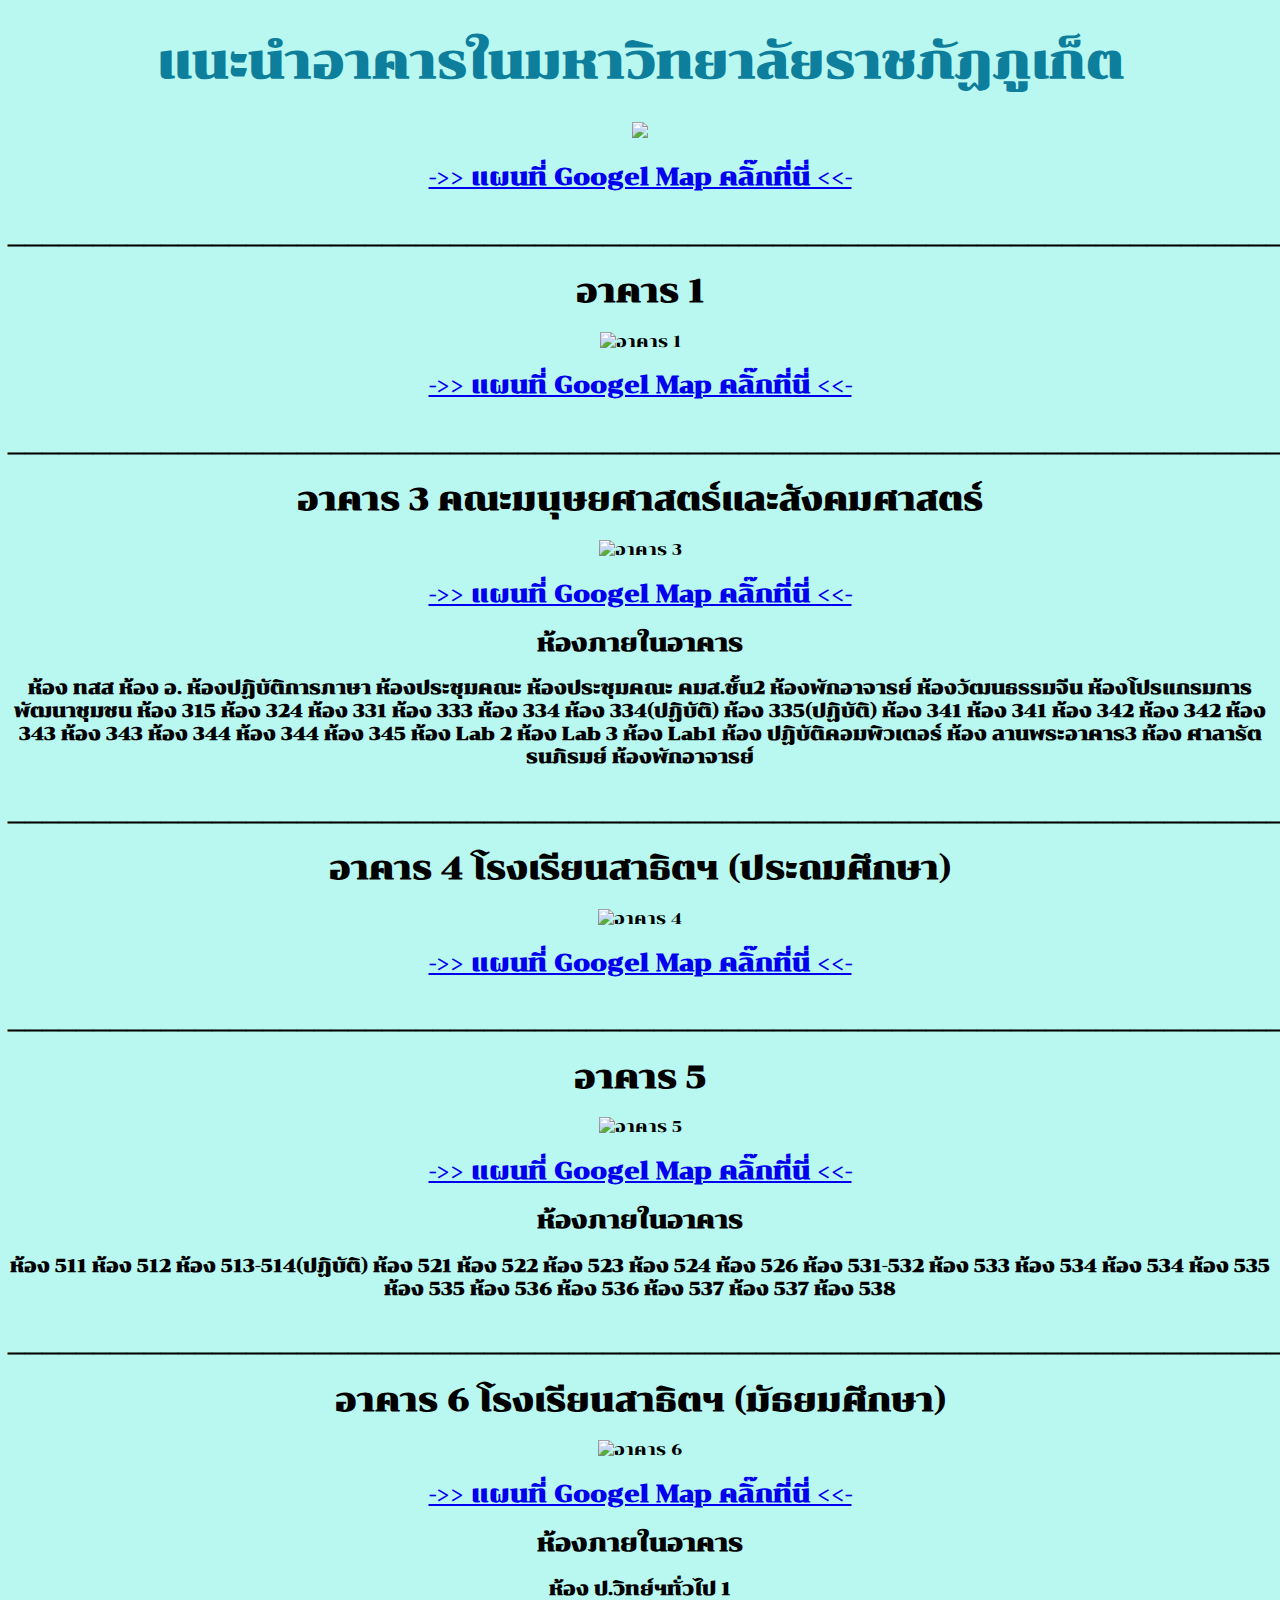
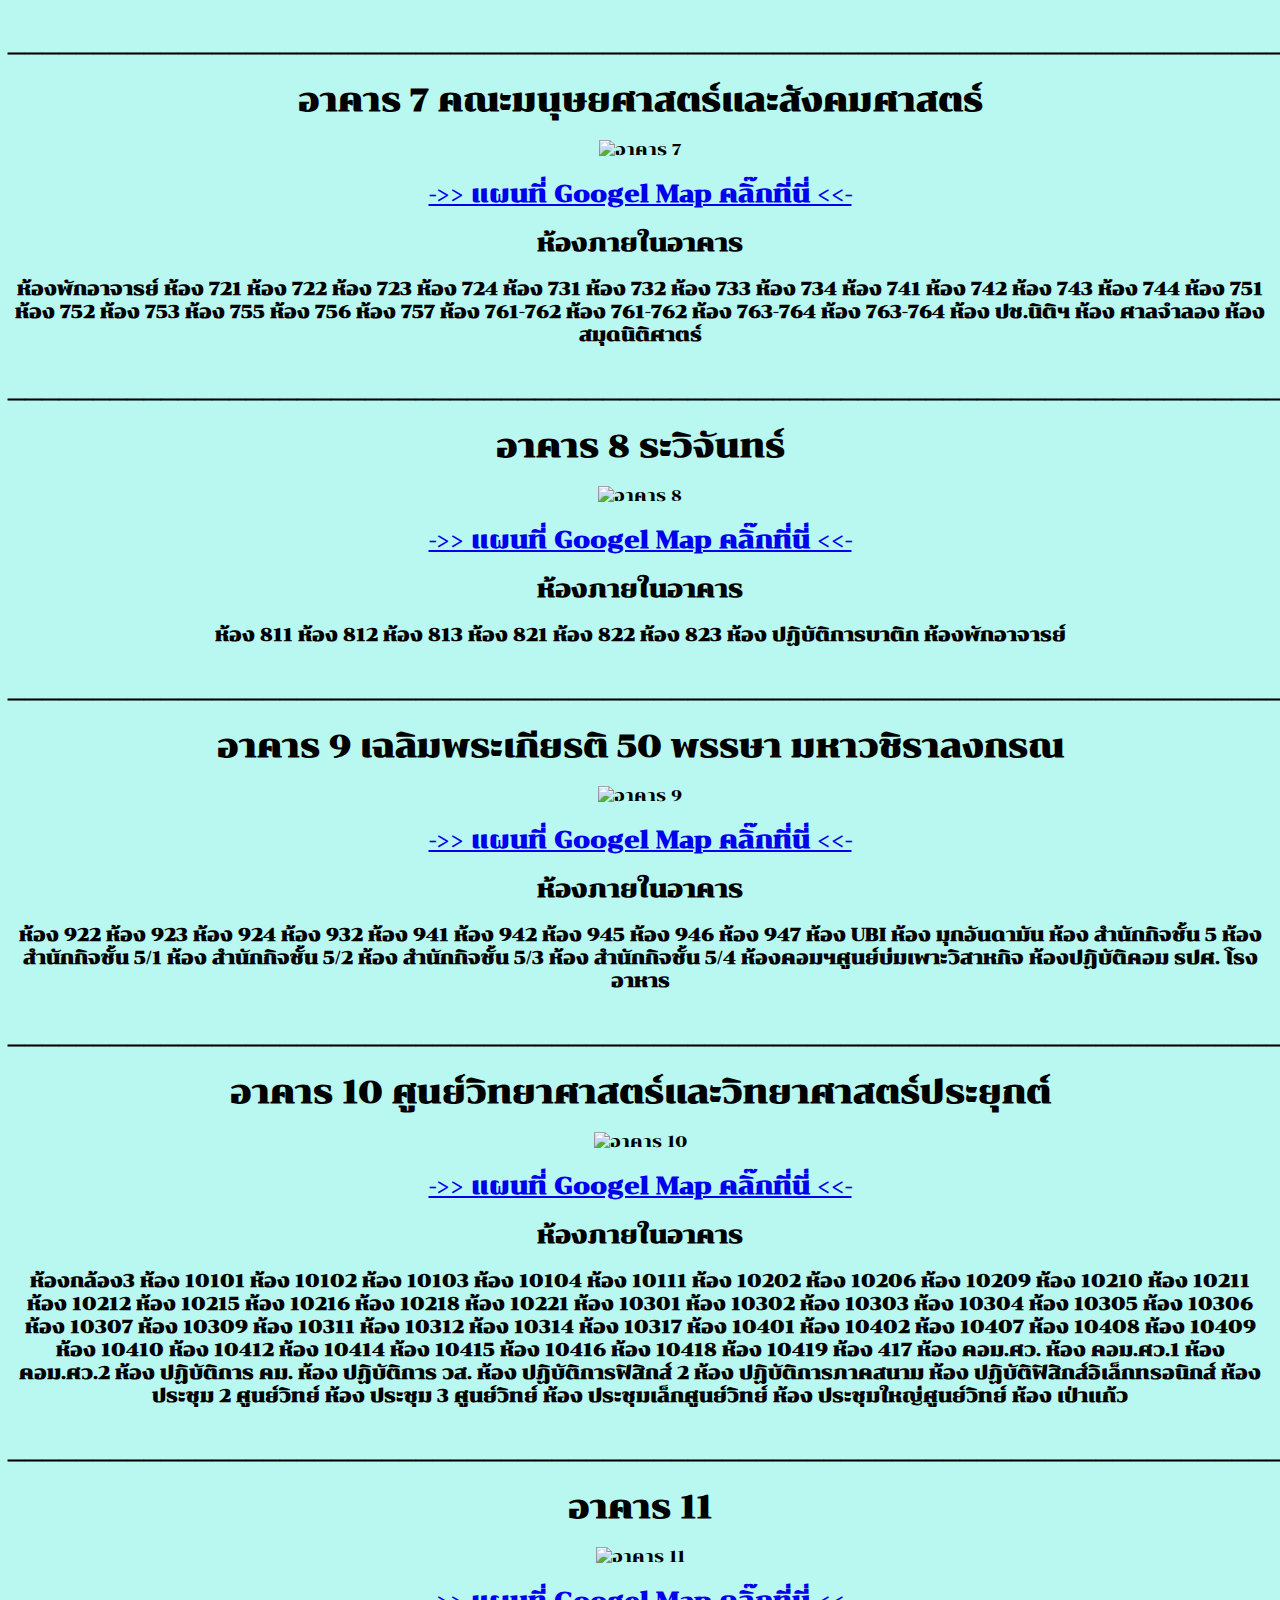
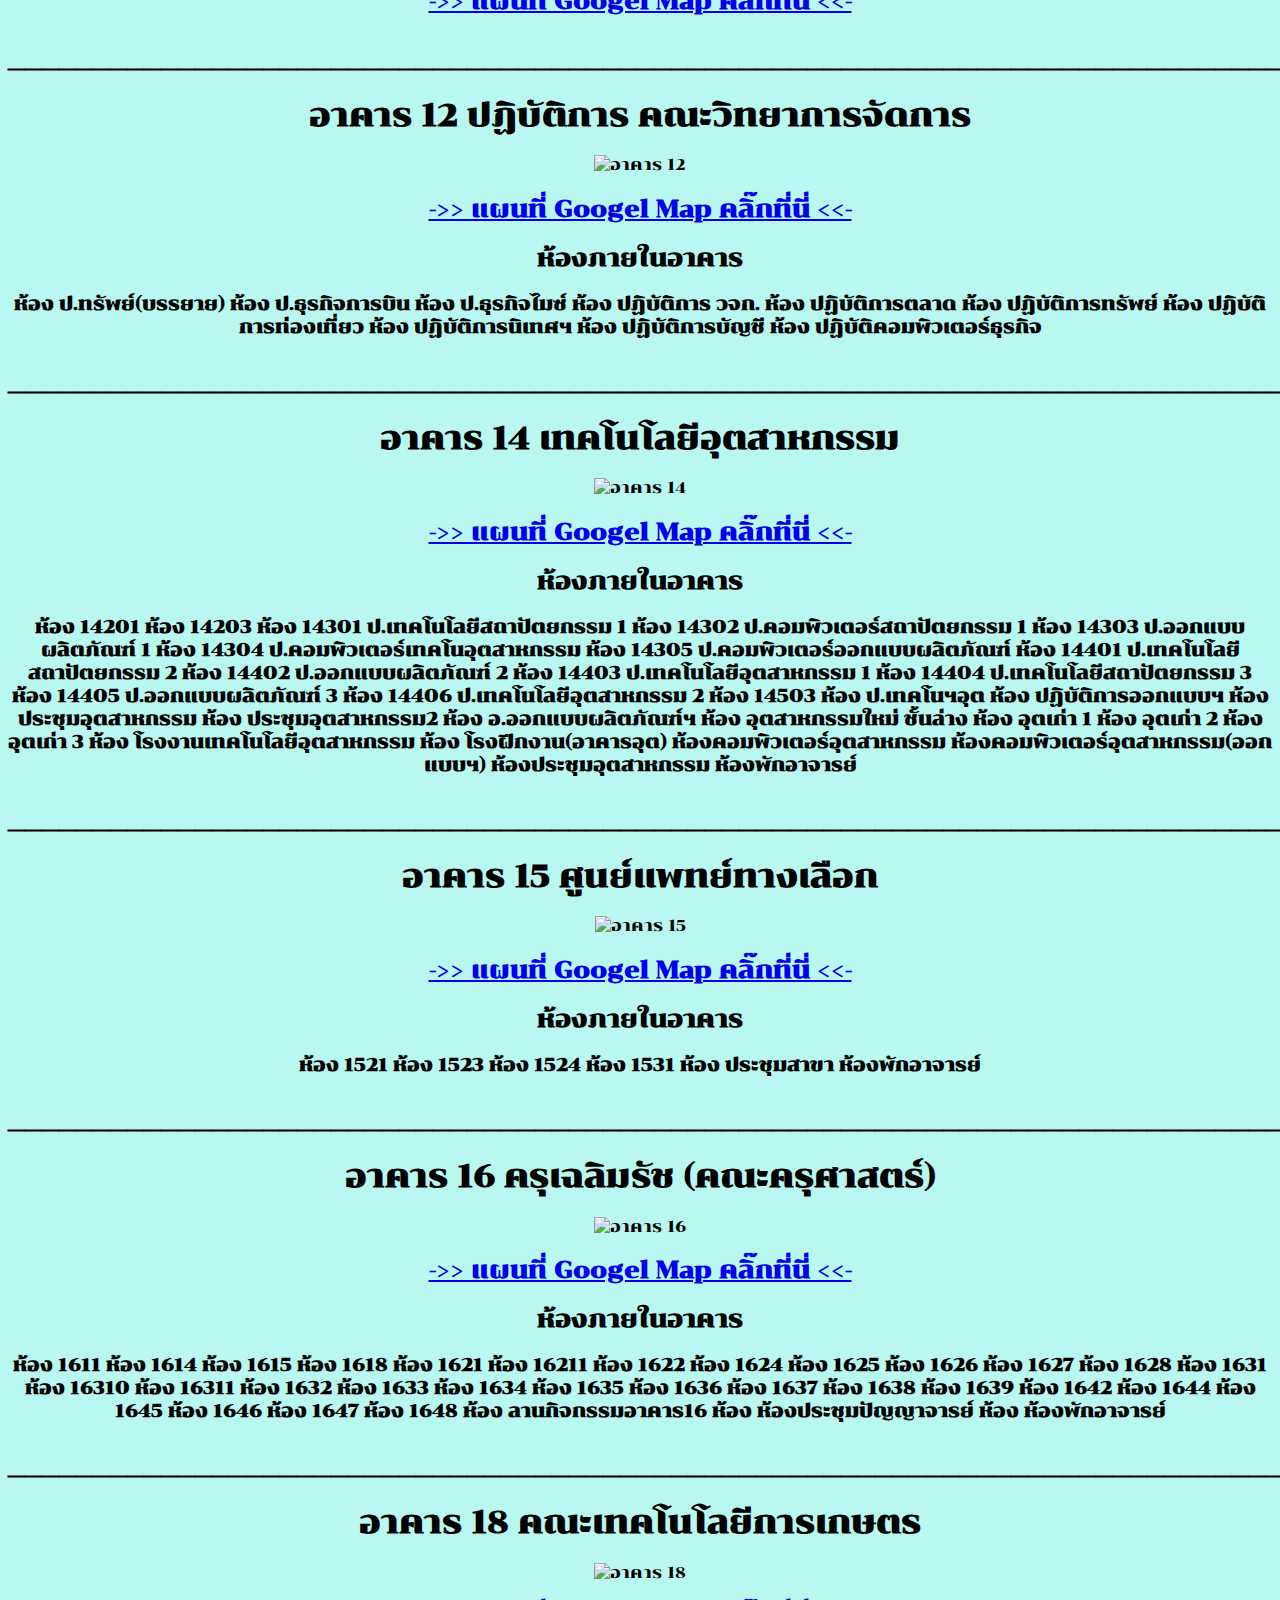
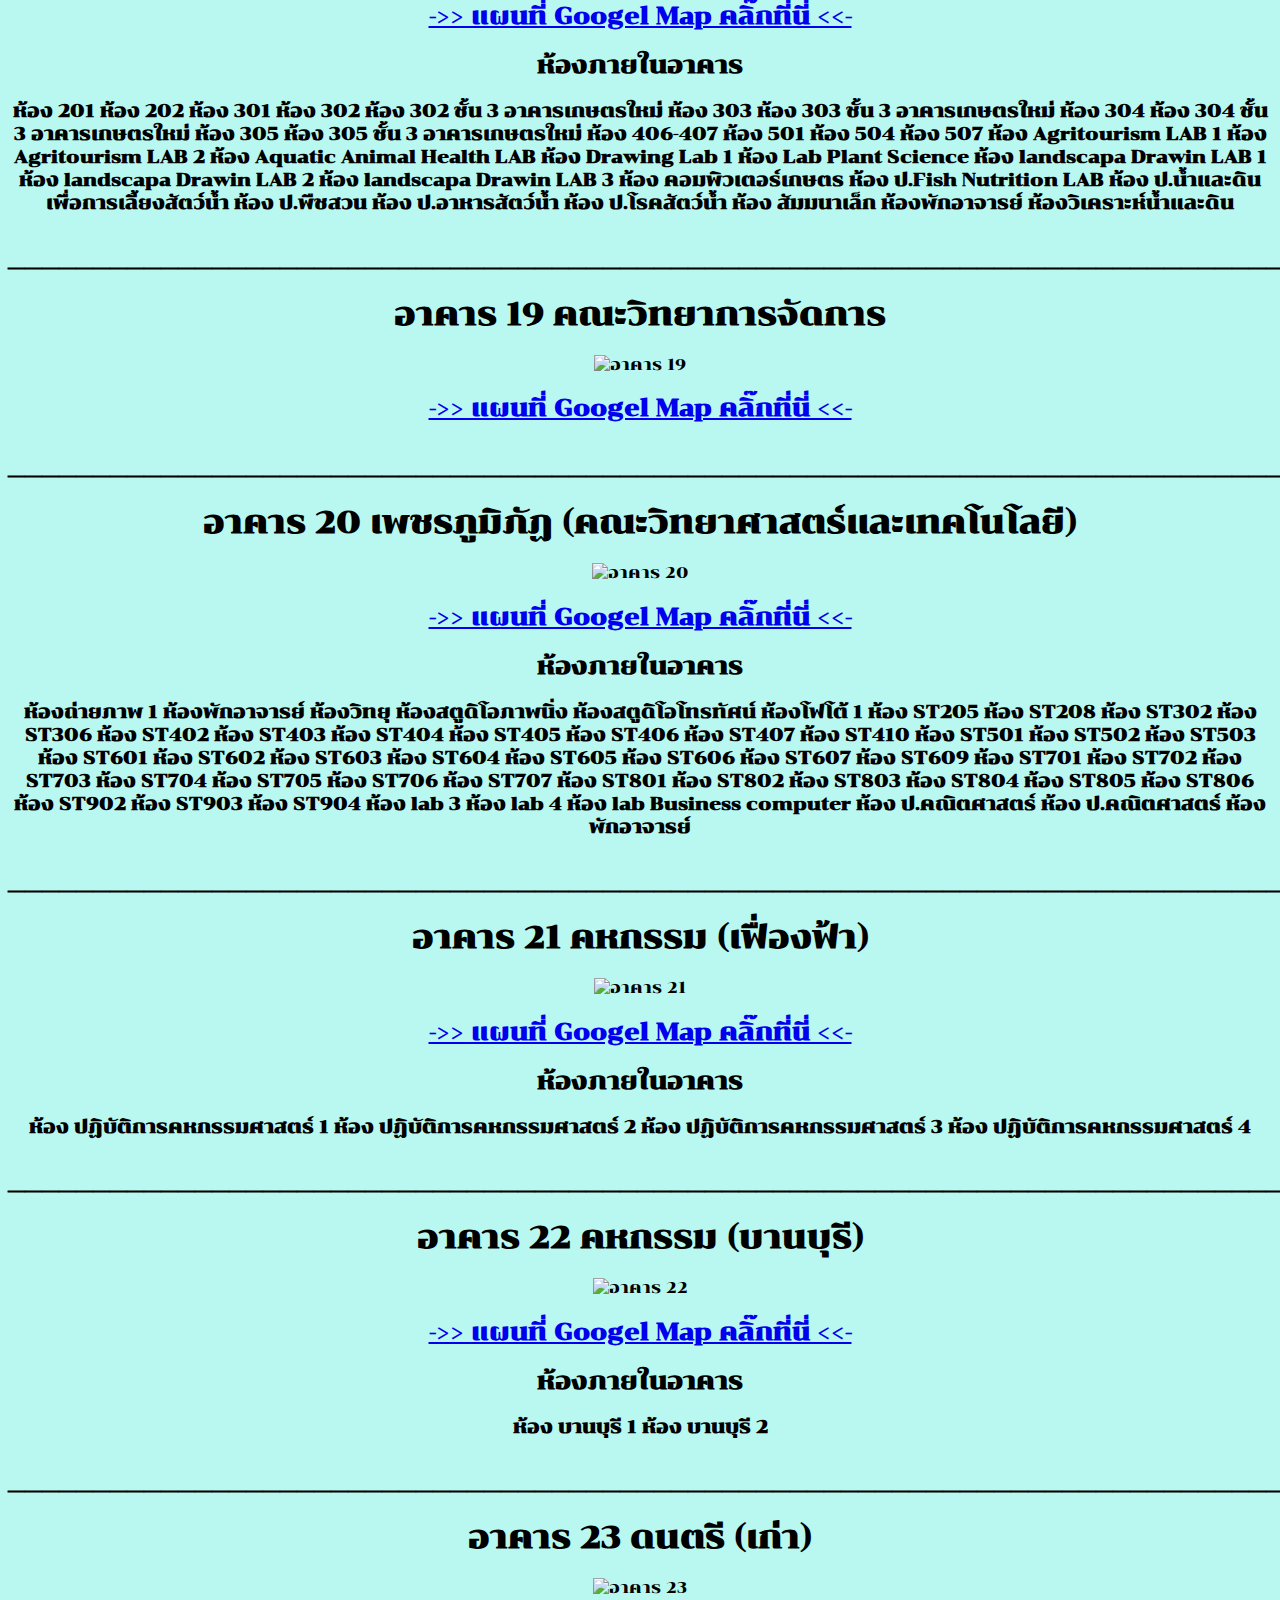
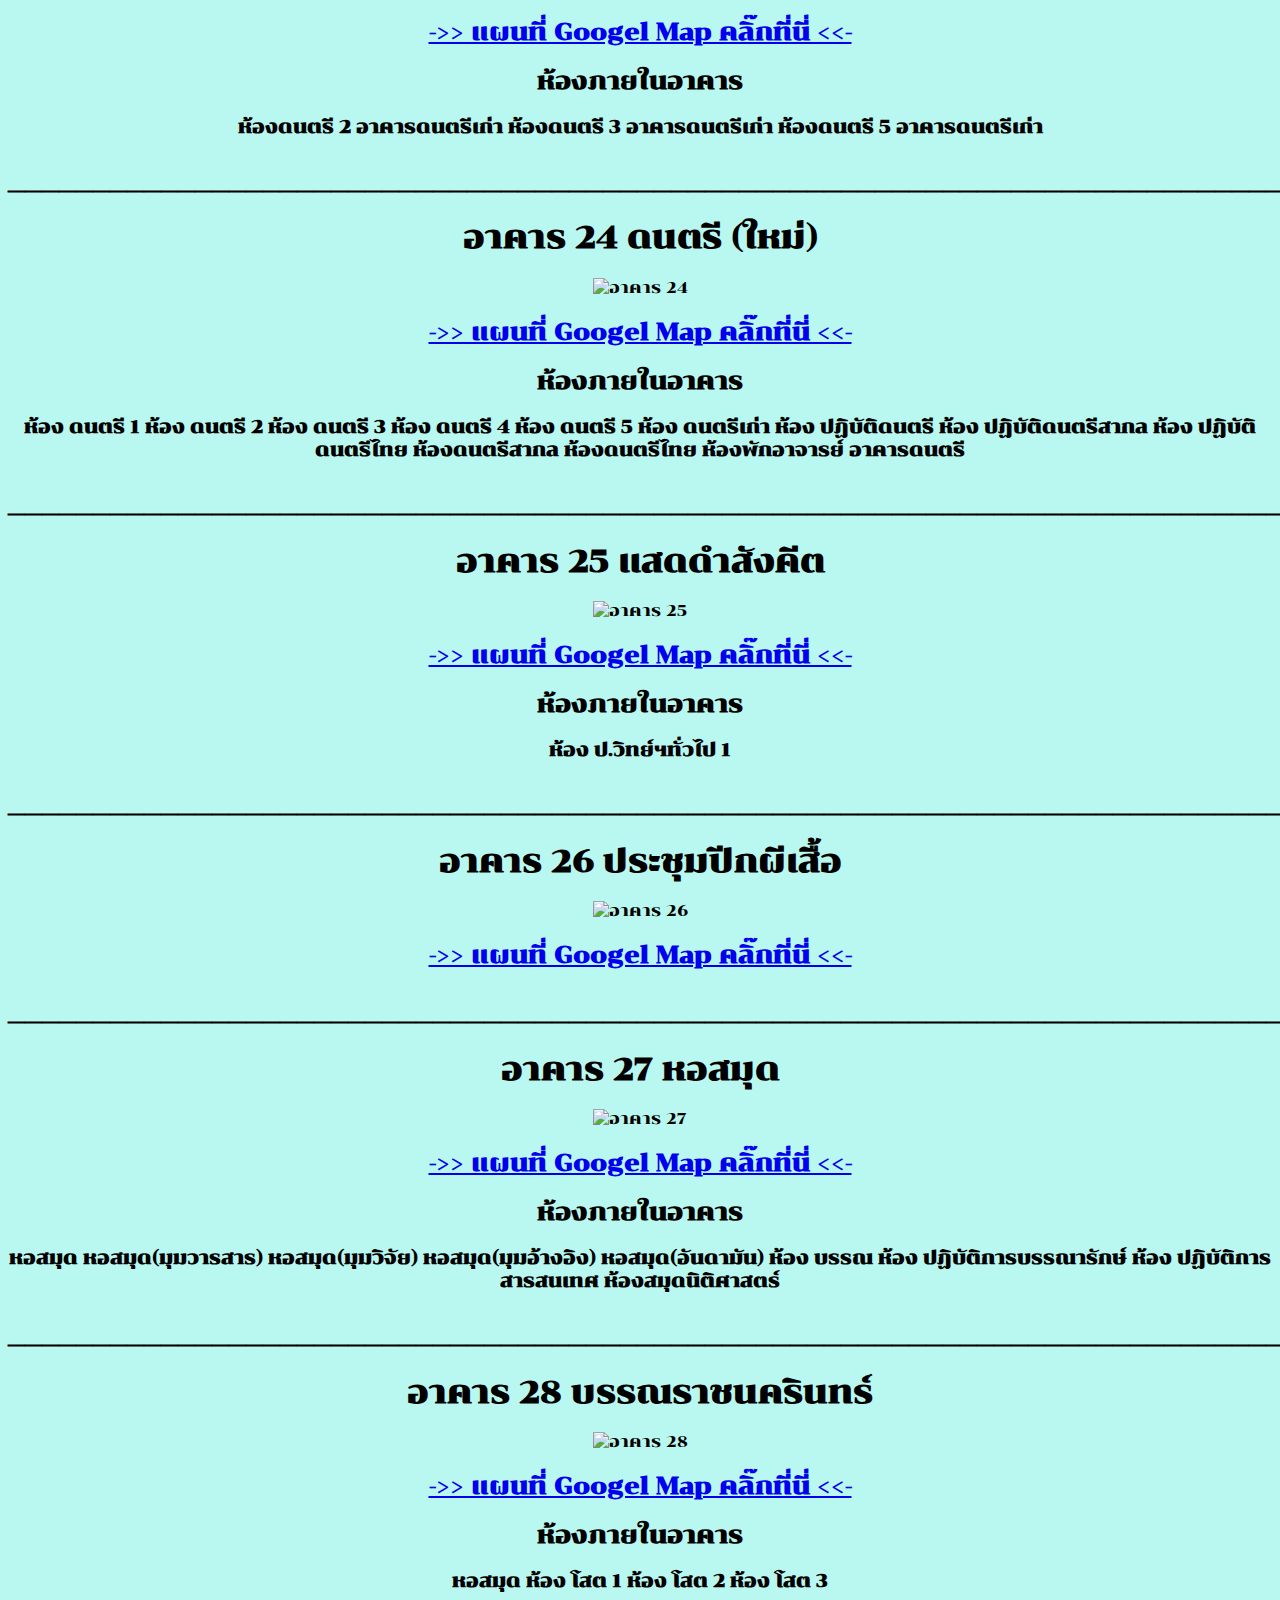
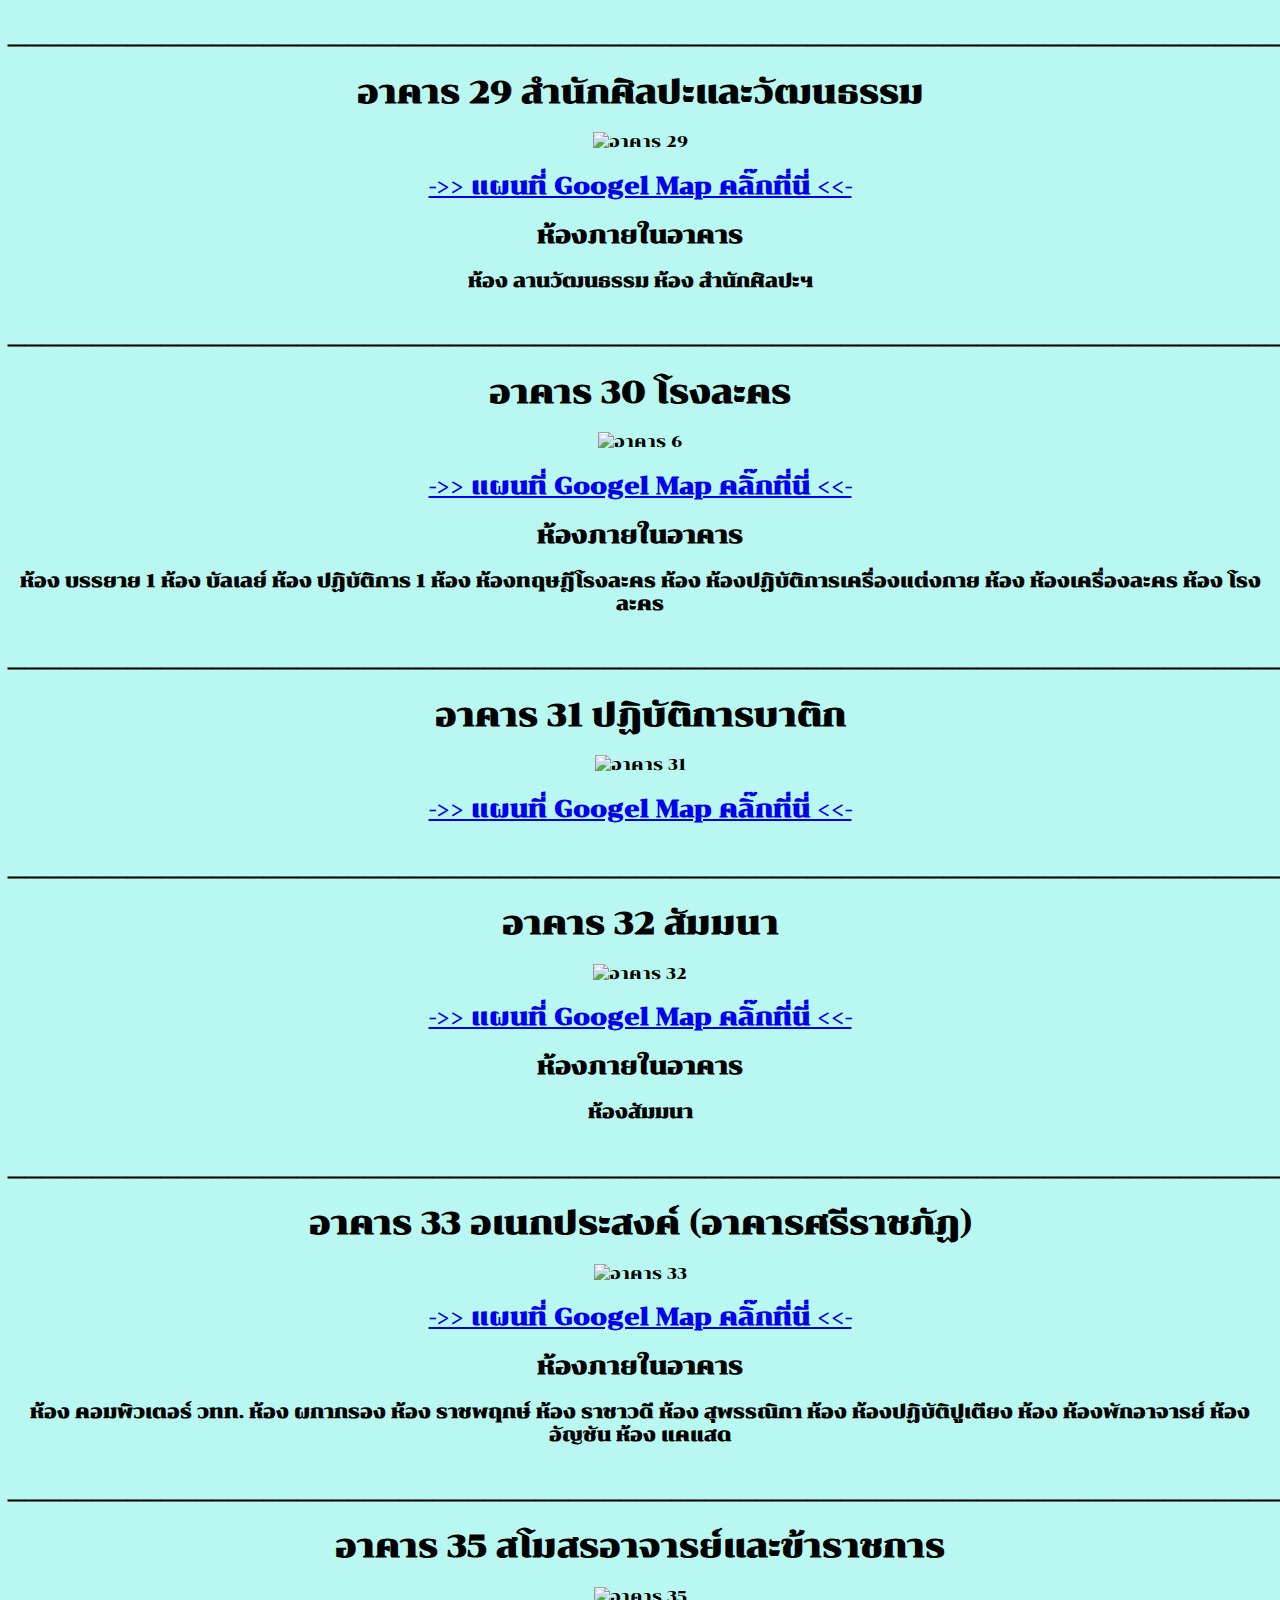
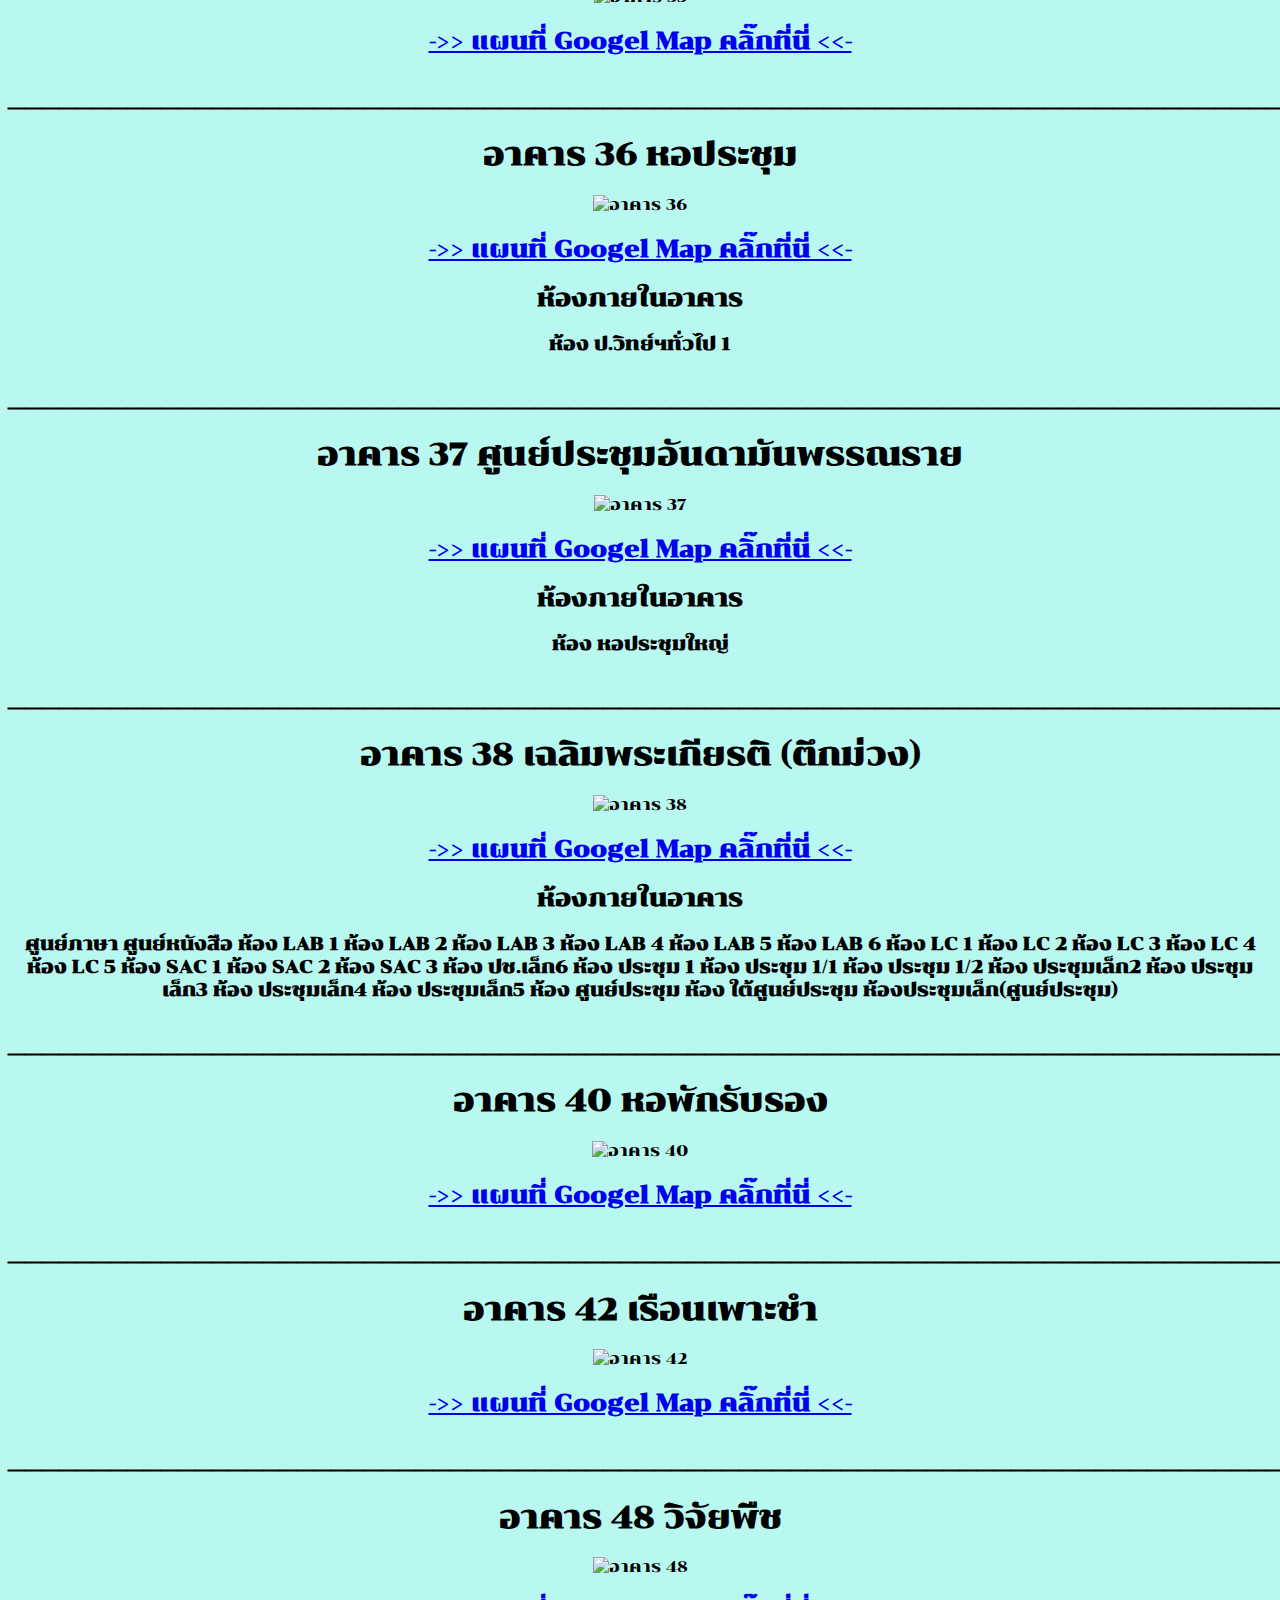
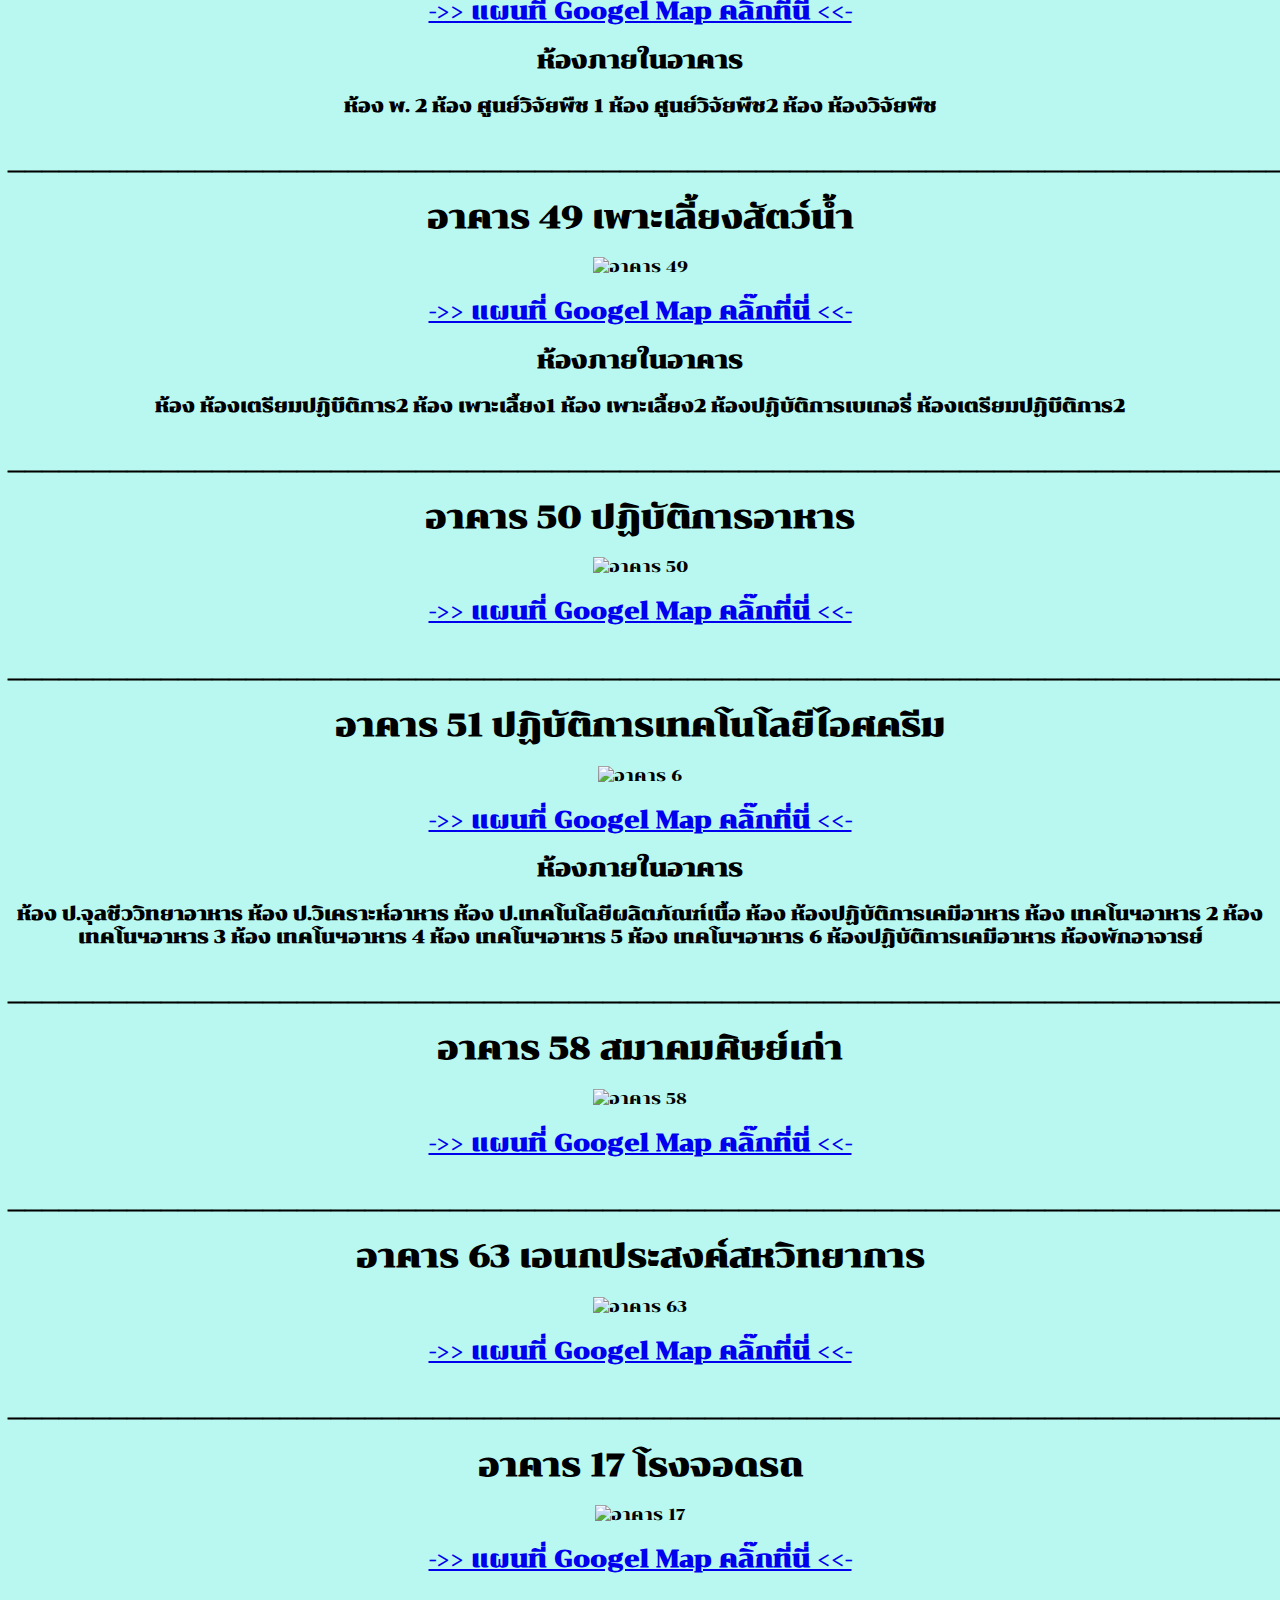
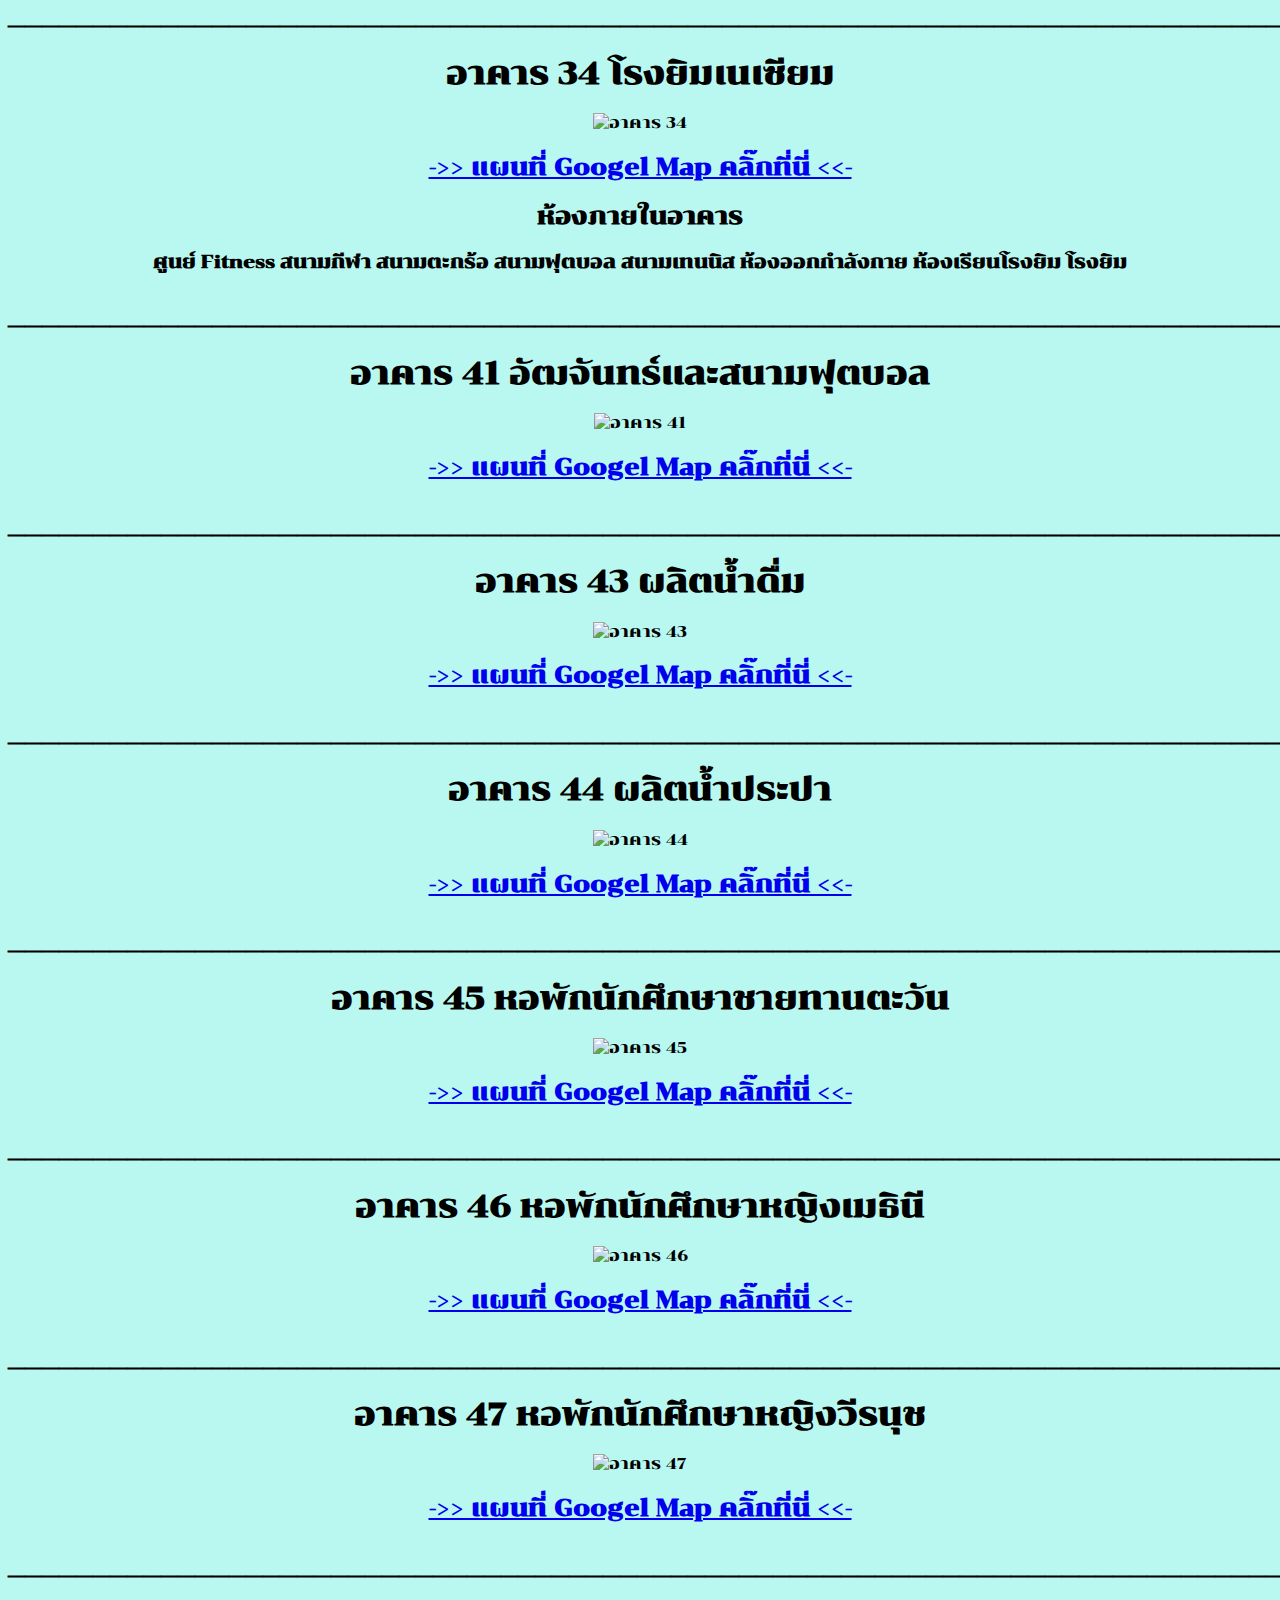
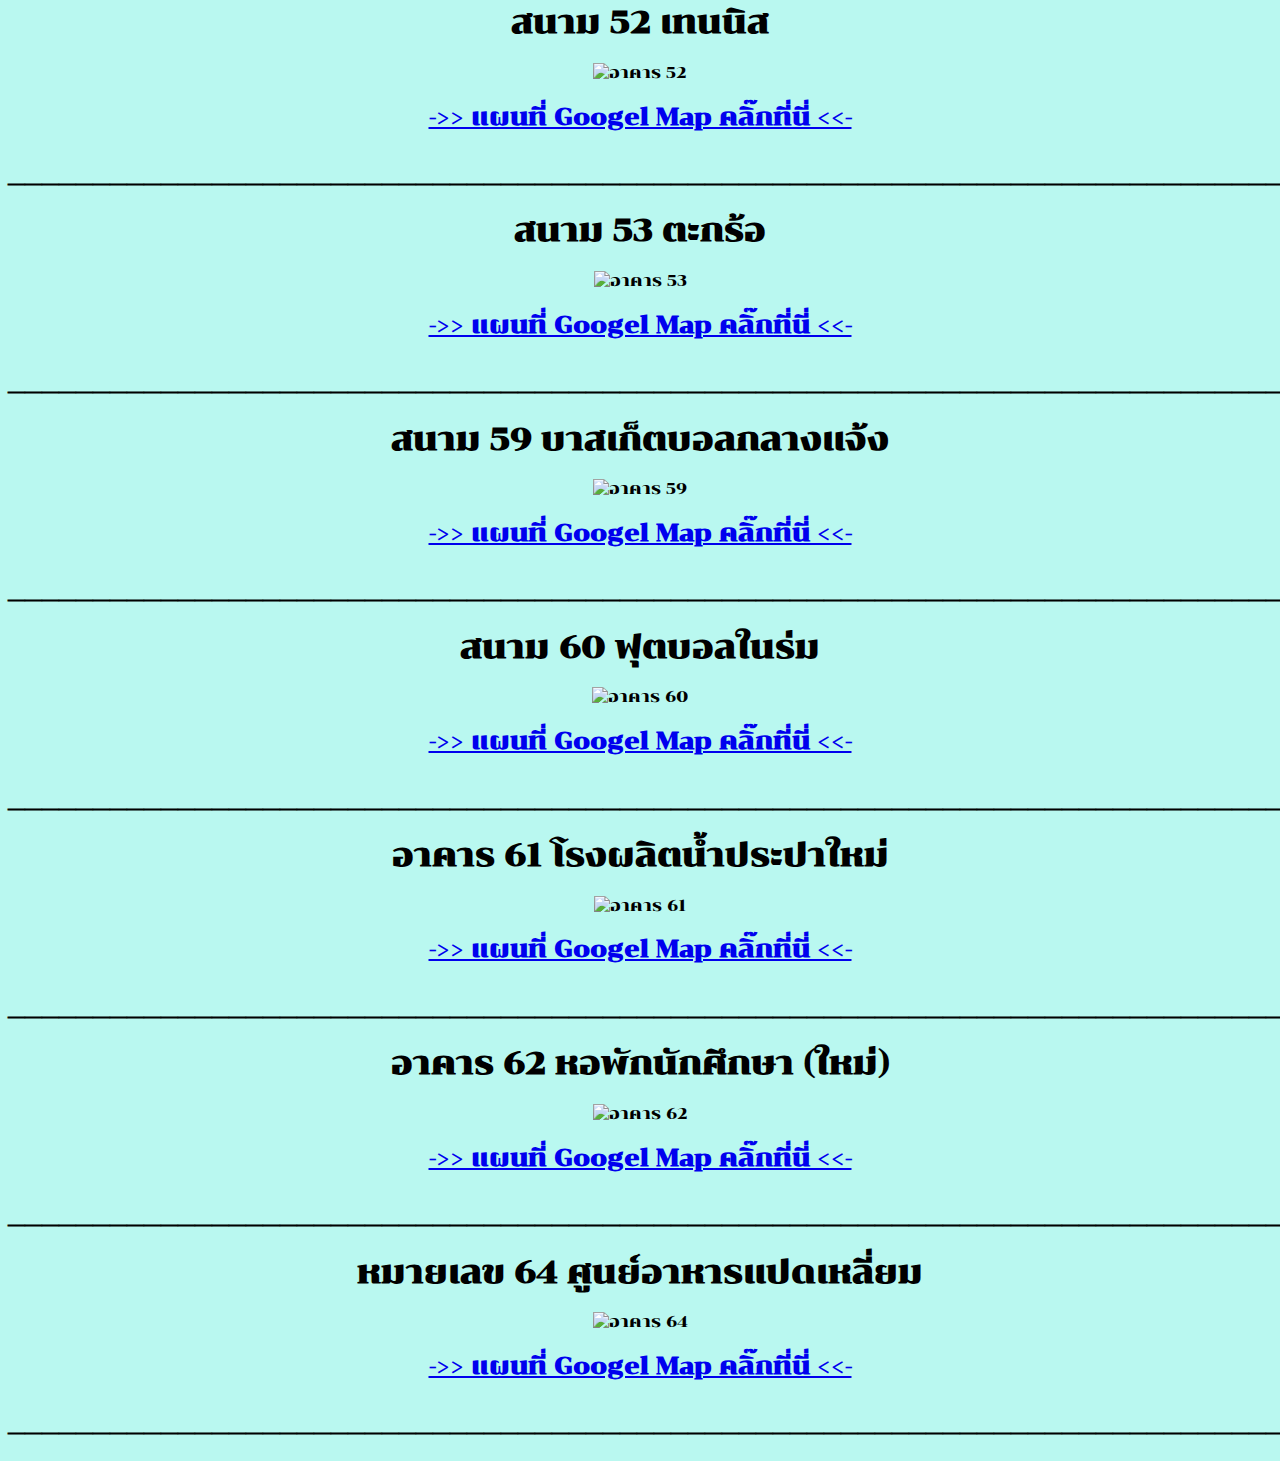
==== commit c7dd0996: "okอีกรอบ" ====
--- a/Home.html
+++ b/Home.html
@@ -30,11 +30,6 @@
     <h1 style="font-size: 300%; color: #0d7e9b;">แนะนำอาคารในมหาวิทยาลัยราชภัฏภูเก็ต</h1>
     <p><img src="https://science.pkru.ac.th/images/news/290732819_3548839048679176_5918357395825692166_n.jpg" width="1500" class="center"></p>
     <a href="https://maps.app.goo.gl/A1x7dKLHM1a5c3MV9"><h2>->> แผนที่ Googel Map คลิ๊กที่นี่ <<-</h2></a>
-    <H1 >_____________________________________________________________________________________________</H1>
-
-    <a href="b1"><h1>อาคาร 1 </h1></a>
-    <a href="b2"><h1>อาคาร 2 </h1></a>
-    <a href="b3"><h1>อาคาร 3 </h1></a>
     <H1 >_____________________________________________________________________________________________</H1>
 
     <h1>อาคาร 1</h1>
